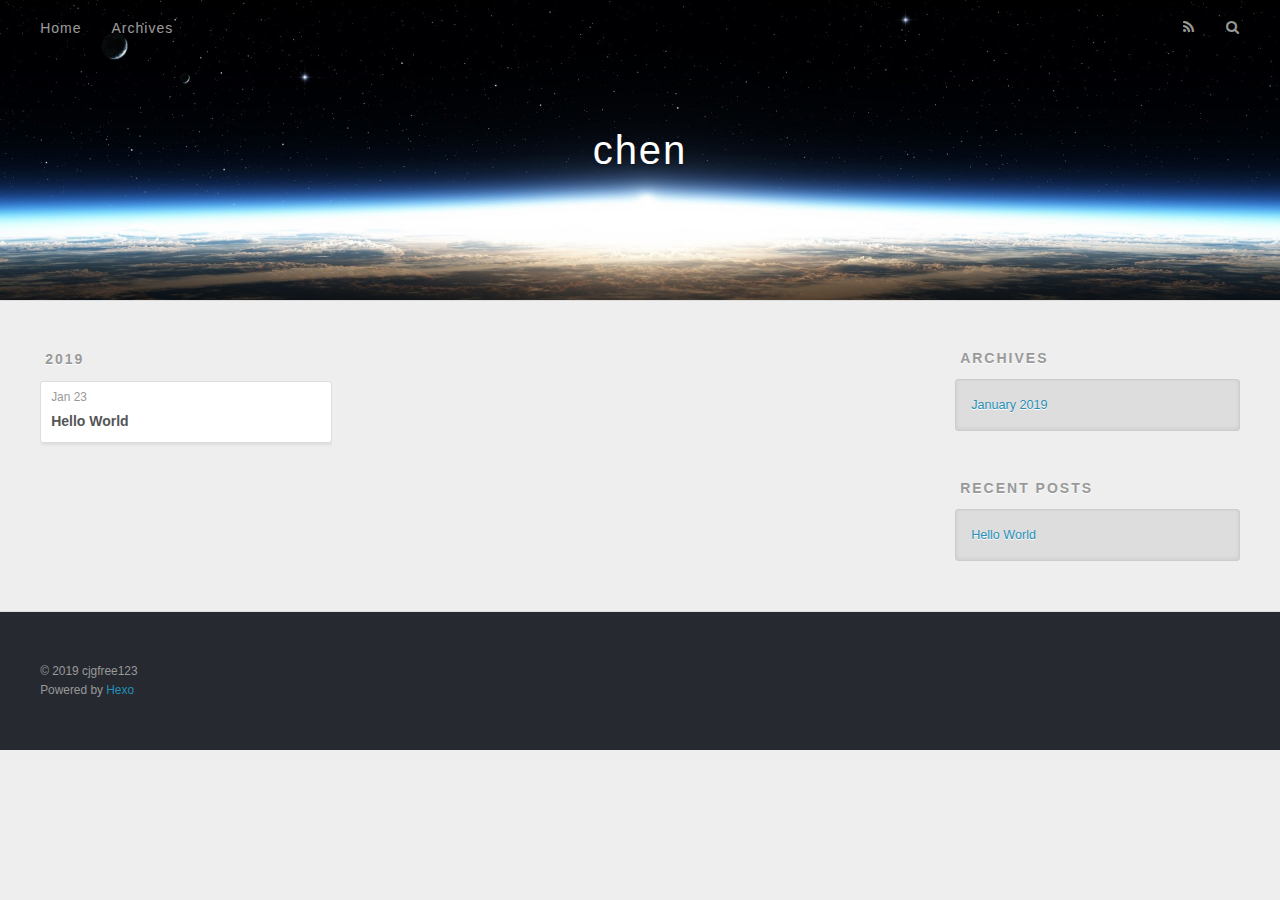
==== archives/index.html @ 1ae86775 "Site updated: 2019-01-25 14:40:27" ====
<!DOCTYPE html>
<html>
<head><meta name="generator" content="Hexo 3.8.0">
  <meta charset="utf-8">
  

  
  <title>Archives | chen</title>
  <meta name="viewport" content="width=device-width, initial-scale=1, maximum-scale=1">
  <meta property="og:type" content="website">
<meta property="og:title" content="chen">
<meta property="og:url" content="http://yoursite.com/archives/index.html">
<meta property="og:site_name" content="chen">
<meta property="og:locale" content="default">
<meta name="twitter:card" content="summary">
<meta name="twitter:title" content="chen">
  
    <link rel="alternate" href="/atom.xml" title="chen" type="application/atom+xml">
  
  
    <link rel="icon" href="/favicon.png">
  
  
    <link href="//fonts.googleapis.com/css?family=Source+Code+Pro" rel="stylesheet" type="text/css">
  
  <link rel="stylesheet" href="/css/style.css">
</head>
</html>
<body>
  <div id="container">
    <div id="wrap">
      <header id="header">
  <div id="banner"></div>
  <div id="header-outer" class="outer">
    <div id="header-title" class="inner">
      <h1 id="logo-wrap">
        <a href="/" id="logo">chen</a>
      </h1>
      
    </div>
    <div id="header-inner" class="inner">
      <nav id="main-nav">
        <a id="main-nav-toggle" class="nav-icon"></a>
        
          <a class="main-nav-link" href="/">Home</a>
        
          <a class="main-nav-link" href="/archives">Archives</a>
        
      </nav>
      <nav id="sub-nav">
        
          <a id="nav-rss-link" class="nav-icon" href="/atom.xml" title="RSS Feed"></a>
        
        <a id="nav-search-btn" class="nav-icon" title="Search"></a>
      </nav>
      <div id="search-form-wrap">
        <form action="//google.com/search" method="get" accept-charset="UTF-8" class="search-form"><input type="search" name="q" class="search-form-input" placeholder="Search"><button type="submit" class="search-form-submit">&#xF002;</button><input type="hidden" name="sitesearch" value="http://yoursite.com"></form>
      </div>
    </div>
  </div>
</header>
      <div class="outer">
        <section id="main">
  
  
    
    
      
      
      <section class="archives-wrap">
        <div class="archive-year-wrap">
          <a href="/archives/2019" class="archive-year">2019</a>
        </div>
        <div class="archives">
    
    <article class="archive-article archive-type-post">
  <div class="archive-article-inner">
    <header class="archive-article-header">
      <a href="/2019/01/23/hello-world/" class="archive-article-date">
  <time datetime="2019-01-23T07:09:26.890Z" itemprop="datePublished">Jan 23</time>
</a>
      
  
    <h1 itemprop="name">
      <a class="archive-article-title" href="/2019/01/23/hello-world/">Hello World</a>
    </h1>
  

    </header>
  </div>
</article>
  
  
    </div></section>
  


</section>
        
          <aside id="sidebar">
  
    

  
    

  
    
  
    
  <div class="widget-wrap">
    <h3 class="widget-title">Archives</h3>
    <div class="widget">
      <ul class="archive-list"><li class="archive-list-item"><a class="archive-list-link" href="/archives/2019/01/">January 2019</a></li></ul>
    </div>
  </div>


  
    
  <div class="widget-wrap">
    <h3 class="widget-title">Recent Posts</h3>
    <div class="widget">
      <ul>
        
          <li>
            <a href="/2019/01/23/hello-world/">Hello World</a>
          </li>
        
      </ul>
    </div>
  </div>

  
</aside>
        
      </div>
      <footer id="footer">
  
  <div class="outer">
    <div id="footer-info" class="inner">
      &copy; 2019 cjgfree123<br>
      Powered by <a href="http://hexo.io/" target="_blank">Hexo</a>
    </div>
  </div>
</footer>
    </div>
    <nav id="mobile-nav">
  
    <a href="/" class="mobile-nav-link">Home</a>
  
    <a href="/archives" class="mobile-nav-link">Archives</a>
  
</nav>
    

<script src="//ajax.googleapis.com/ajax/libs/jquery/2.0.3/jquery.min.js"></script>


  <link rel="stylesheet" href="/fancybox/jquery.fancybox.css">
  <script src="/fancybox/jquery.fancybox.pack.js"></script>


<script src="/js/script.js"></script>



  </div>
</body>
</html>
---- css/style.css ----
body {
  width: 100%;
}
body:before,
body:after {
  content: "";
  display: table;
}
body:after {
  clear: both;
}
html,
body,
div,
span,
applet,
object,
iframe,
h1,
h2,
h3,
h4,
h5,
h6,
p,
blockquote,
pre,
a,
abbr,
acronym,
address,
big,
cite,
code,
del,
dfn,
em,
img,
ins,
kbd,
q,
s,
samp,
small,
strike,
strong,
sub,
sup,
tt,
var,
dl,
dt,
dd,
ol,
ul,
li,
fieldset,
form,
label,
legend,
table,
caption,
tbody,
tfoot,
thead,
tr,
th,
td {
  margin: 0;
  padding: 0;
  border: 0;
  outline: 0;
  font-weight: inherit;
  font-style: inherit;
  font-family: inherit;
  font-size: 100%;
  vertical-align: baseline;
}
body {
  line-height: 1;
  color: #000;
  background: #fff;
}
ol,
ul {
  list-style: none;
}
table {
  border-collapse: separate;
  border-spacing: 0;
  vertical-align: middle;
}
caption,
th,
td {
  text-align: left;
  font-weight: normal;
  vertical-align: middle;
}
a img {
  border: none;
}
input,
button {
  margin: 0;
  padding: 0;
}
input::-moz-focus-inner,
button::-moz-focus-inner {
  border: 0;
  padding: 0;
}
@font-face {
  font-family: FontAwesome;
  font-style: normal;
  font-weight: normal;
  src: url("fonts/fontawesome-webfont.eot?v=#4.0.3");
  src: url("fonts/fontawesome-webfont.eot?#iefix&v=#4.0.3") format("embedded-opentype"), url("fonts/fontawesome-webfont.woff?v=#4.0.3") format("woff"), url("fonts/fontawesome-webfont.ttf?v=#4.0.3") format("truetype"), url("fonts/fontawesome-webfont.svg#fontawesomeregular?v=#4.0.3") format("svg");
}
html,
body,
#container {
  height: 100%;
}
body {
  background: #eee;
  font: 14px -apple-system, BlinkMacSystemFont, "Segoe UI", "Roboto", "Oxygen", "Ubuntu", "Cantarell", "Fira Sans", "Droid Sans", "Helvetica Neue", sans-serif;
  -webkit-text-size-adjust: 100%;
}
.outer {
  max-width: 1220px;
  margin: 0 auto;
  padding: 0 20px;
}
.outer:before,
.outer:after {
  content: "";
  display: table;
}
.outer:after {
  clear: both;
}
.inner {
  display: inline;
  float: left;
  width: 98.33333333333333%;
  margin: 0 0.833333333333333%;
}
.left,
.alignleft {
  float: left;
}
.right,
.alignright {
  float: right;
}
.clear {
  clear: both;
}
#container {
  position: relative;
}
.mobile-nav-on {
  overflow: hidden;
}
#wrap {
  height: 100%;
  width: 100%;
  position: absolute;
  top: 0;
  left: 0;
  -webkit-transition: 0.2s ease-out;
  -moz-transition: 0.2s ease-out;
  -ms-transition: 0.2s ease-out;
  transition: 0.2s ease-out;
  z-index: 1;
  background: #eee;
}
.mobile-nav-on #wrap {
  left: 280px;
}
@media screen and (min-width: 768px) {
  #main {
    display: inline;
    float: left;
    width: 73.33333333333333%;
    margin: 0 0.833333333333333%;
  }
}
.article-date,
.article-category-link,
.archive-year,
.widget-title {
  text-decoration: none;
  text-transform: uppercase;
  letter-spacing: 2px;
  color: #999;
  margin-bottom: 1em;
  margin-left: 5px;
  line-height: 1em;
  text-shadow: 0 1px #fff;
  font-weight: bold;
}
.article-inner,
.archive-article-inner {
  background: #fff;
  -webkit-box-shadow: 1px 2px 3px #ddd;
  box-shadow: 1px 2px 3px #ddd;
  border: 1px solid #ddd;
  border-radius: 3px;
}
.article-entry h1,
.widget h1 {
  font-size: 2em;
}
.article-entry h2,
.widget h2 {
  font-size: 1.5em;
}
.article-entry h3,
.widget h3 {
  font-size: 1.3em;
}
.article-entry h4,
.widget h4 {
  font-size: 1.2em;
}
.article-entry h5,
.widget h5 {
  font-size: 1em;
}
.article-entry h6,
.widget h6 {
  font-size: 1em;
  color: #999;
}
.article-entry hr,
.widget hr {
  border: 1px dashed #ddd;
}
.article-entry strong,
.widget strong {
  font-weight: bold;
}
.article-entry em,
.widget em,
.article-entry cite,
.widget cite {
  font-style: italic;
}
.article-entry sup,
.widget sup,
.article-entry sub,
.widget sub {
  font-size: 0.75em;
  line-height: 0;
  position: relative;
  vertical-align: baseline;
}
.article-entry sup,
.widget sup {
  top: -0.5em;
}
.article-entry sub,
.widget sub {
  bottom: -0.2em;
}
.article-entry small,
.widget small {
  font-size: 0.85em;
}
.article-entry acronym,
.widget acronym,
.article-entry abbr,
.widget abbr {
  border-bottom: 1px dotted;
}
.article-entry ul,
.widget ul,
.article-entry ol,
.widget ol,
.article-entry dl,
.widget dl {
  margin: 0 20px;
  line-height: 1.6em;
}
.article-entry ul ul,
.widget ul ul,
.article-entry ol ul,
.widget ol ul,
.article-entry ul ol,
.widget ul ol,
.article-entry ol ol,
.widget ol ol {
  margin-top: 0;
  margin-bottom: 0;
}
.article-entry ul,
.widget ul {
  list-style: disc;
}
.article-entry ol,
.widget ol {
  list-style: decimal;
}
.article-entry dt,
.widget dt {
  font-weight: bold;
}
#header {
  height: 300px;
  position: relative;
  border-bottom: 1px solid #ddd;
}
#header:before,
#header:after {
  content: "";
  position: absolute;
  left: 0;
  right: 0;
  height: 40px;
}
#header:before {
  top: 0;
  background: -webkit-linear-gradient(rgba(0,0,0,0.2), transparent);
  background: -moz-linear-gradient(rgba(0,0,0,0.2), transparent);
  background: -ms-linear-gradient(rgba(0,0,0,0.2), transparent);
  background: linear-gradient(rgba(0,0,0,0.2), transparent);
}
#header:after {
  bottom: 0;
  background: -webkit-linear-gradient(transparent, rgba(0,0,0,0.2));
  background: -moz-linear-gradient(transparent, rgba(0,0,0,0.2));
  background: -ms-linear-gradient(transparent, rgba(0,0,0,0.2));
  background: linear-gradient(transparent, rgba(0,0,0,0.2));
}
#header-outer {
  height: 100%;
  position: relative;
}
#header-inner {
  position: relative;
  overflow: hidden;
}
#banner {
  position: absolute;
  top: 0;
  left: 0;
  width: 100%;
  height: 100%;
  background: url("images/banner.jpg") center #000;
  -webkit-background-size: cover;
  -moz-background-size: cover;
  background-size: cover;
  z-index: -1;
}
#header-title {
  text-align: center;
  height: 40px;
  position: absolute;
  top: 50%;
  left: 0;
  margin-top: -20px;
}
#logo,
#subtitle {
  text-decoration: none;
  color: #fff;
  font-weight: 300;
  text-shadow: 0 1px 4px rgba(0,0,0,0.3);
}
#logo {
  font-size: 40px;
  line-height: 40px;
  letter-spacing: 2px;
}
#subtitle {
  font-size: 16px;
  line-height: 16px;
  letter-spacing: 1px;
}
#subtitle-wrap {
  margin-top: 16px;
}
#main-nav {
  float: left;
  margin-left: -15px;
}
.nav-icon,
.main-nav-link {
  float: left;
  color: #fff;
  opacity: 0.6;
  text-decoration: none;
  text-shadow: 0 1px rgba(0,0,0,0.2);
  -webkit-transition: opacity 0.2s;
  -moz-transition: opacity 0.2s;
  -ms-transition: opacity 0.2s;
  transition: opacity 0.2s;
  display: block;
  padding: 20px 15px;
}
.nav-icon:hover,
.main-nav-link:hover {
  opacity: 1;
}
.nav-icon {
  font-family: FontAwesome;
  text-align: center;
  font-size: 14px;
  width: 14px;
  height: 14px;
  padding: 20px 15px;
  position: relative;
  cursor: pointer;
}
.main-nav-link {
  font-weight: 300;
  letter-spacing: 1px;
}
@media screen and (max-width: 479px) {
  .main-nav-link {
    display: none;
  }
}
#main-nav-toggle {
  display: none;
}
#main-nav-toggle:before {
  content: "\f0c9";
}
@media screen and (max-width: 479px) {
  #main-nav-toggle {
    display: block;
  }
}
#sub-nav {
  float: right;
  margin-right: -15px;
}
#nav-rss-link:before {
  content: "\f09e";
}
#nav-search-btn:before {
  content: "\f002";
}
#search-form-wrap {
  position: absolute;
  top: 15px;
  width: 150px;
  height: 30px;
  right: -150px;
  opacity: 0;
  -webkit-transition: 0.2s ease-out;
  -moz-transition: 0.2s ease-out;
  -ms-transition: 0.2s ease-out;
  transition: 0.2s ease-out;
}
#search-form-wrap.on {
  opacity: 1;
  right: 0;
}
@media screen and (max-width: 479px) {
  #search-form-wrap {
    width: 100%;
    right: -100%;
  }
}
.search-form {
  position: absolute;
  top: 0;
  left: 0;
  right: 0;
  background: #fff;
  padding: 5px 15px;
  border-radius: 15px;
  -webkit-box-shadow: 0 0 10px rgba(0,0,0,0.3);
  box-shadow: 0 0 10px rgba(0,0,0,0.3);
}
.search-form-input {
  border: none;
  background: none;
  color: #555;
  width: 100%;
  font: 13px -apple-system, BlinkMacSystemFont, "Segoe UI", "Roboto", "Oxygen", "Ubuntu", "Cantarell", "Fira Sans", "Droid Sans", "Helvetica Neue", sans-serif;
  outline: none;
}
.search-form-input::-webkit-search-results-decoration,
.search-form-input::-webkit-search-cancel-button {
  -webkit-appearance: none;
}
.search-form-submit {
  position: absolute;
  top: 50%;
  right: 10px;
  margin-top: -7px;
  font: 13px FontAwesome;
  border: none;
  background: none;
  color: #bbb;
  cursor: pointer;
}
.search-form-submit:hover,
.search-form-submit:focus {
  color: #777;
}
.article {
  margin: 50px 0;
}
.article-inner {
  overflow: hidden;
}
.article-meta:before,
.article-meta:after {
  content: "";
  display: table;
}
.article-meta:after {
  clear: both;
}
.article-date {
  float: left;
}
.article-category {
  float: left;
  line-height: 1em;
  color: #ccc;
  text-shadow: 0 1px #fff;
  margin-left: 8px;
}
.article-category:before {
  content: "\2022";
}
.article-category-link {
  margin: 0 12px 1em;
}
.article-header {
  padding: 20px 20px 0;
}
.article-title {
  text-decoration: none;
  font-size: 2em;
  font-weight: bold;
  color: #555;
  line-height: 1.1em;
  -webkit-transition: color 0.2s;
  -moz-transition: color 0.2s;
  -ms-transition: color 0.2s;
  transition: color 0.2s;
}
a.article-title:hover {
  color: #258fb8;
}
.article-entry {
  color: #555;
  padding: 0 20px;
}
.article-entry:before,
.article-entry:after {
  content: "";
  display: table;
}
.article-entry:after {
  clear: both;
}
.article-entry p,
.article-entry table {
  line-height: 1.6em;
  margin: 1.6em 0;
}
.article-entry h1,
.article-entry h2,
.article-entry h3,
.article-entry h4,
.article-entry h5,
.article-entry h6 {
  font-weight: bold;
}
.article-entry h1,
.article-entry h2,
.article-entry h3,
.article-entry h4,
.article-entry h5,
.article-entry h6 {
  line-height: 1.1em;
  margin: 1.1em 0;
}
.article-entry a {
  color: #258fb8;
  text-decoration: none;
}
.article-entry a:hover {
  text-decoration: underline;
}
.article-entry ul,
.article-entry ol,
.article-entry dl {
  margin-top: 1.6em;
  margin-bottom: 1.6em;
}
.article-entry img,
.article-entry video {
  max-width: 100%;
  height: auto;
  display: block;
  margin: auto;
}
.article-entry iframe {
  border: none;
}
.article-entry table {
  width: 100%;
  border-collapse: collapse;
  border-spacing: 0;
}
.article-entry th {
  font-weight: bold;
  border-bottom: 3px solid #ddd;
  padding-bottom: 0.5em;
}
.article-entry td {
  border-bottom: 1px solid #ddd;
  padding: 10px 0;
}
.article-entry blockquote {
  font-family: Georgia, "Times New Roman", serif;
  font-size: 1.4em;
  margin: 1.6em 20px;
  text-align: center;
}
.article-entry blockquote footer {
  font-size: 14px;
  margin: 1.6em 0;
  font-family: -apple-system, BlinkMacSystemFont, "Segoe UI", "Roboto", "Oxygen", "Ubuntu", "Cantarell", "Fira Sans", "Droid Sans", "Helvetica Neue", sans-serif;
}
.article-entry blockquote footer cite:before {
  content: "—";
  padding: 0 0.5em;
}
.article-entry .pullquote {
  text-align: left;
  width: 45%;
  margin: 0;
}
.article-entry .pullquote.left {
  margin-left: 0.5em;
  margin-right: 1em;
}
.article-entry .pullquote.right {
  margin-right: 0.5em;
  margin-left: 1em;
}
.article-entry .caption {
  color: #999;
  display: block;
  font-size: 0.9em;
  margin-top: 0.5em;
  position: relative;
  text-align: center;
}
.article-entry .video-container {
  position: relative;
  padding-top: 56.25%;
  height: 0;
  overflow: hidden;
}
.article-entry .video-container iframe,
.article-entry .video-container object,
.article-entry .video-container embed {
  position: absolute;
  top: 0;
  left: 0;
  width: 100%;
  height: 100%;
  margin-top: 0;
}
.article-more-link a {
  display: inline-block;
  line-height: 1em;
  padding: 6px 15px;
  border-radius: 15px;
  background: #eee;
  color: #999;
  text-shadow: 0 1px #fff;
  text-decoration: none;
}
.article-more-link a:hover {
  background: #258fb8;
  color: #fff;
  text-decoration: none;
  text-shadow: 0 1px #1e7293;
}
.article-footer {
  font-size: 0.85em;
  line-height: 1.6em;
  border-top: 1px solid #ddd;
  padding-top: 1.6em;
  margin: 0 20px 20px;
}
.article-footer:before,
.article-footer:after {
  content: "";
  display: table;
}
.article-footer:after {
  clear: both;
}
.article-footer a {
  color: #999;
  text-decoration: none;
}
.article-footer a:hover {
  color: #555;
}
.article-tag-list-item {
  float: left;
  margin-right: 10px;
}
.article-tag-list-link:before {
  content: "#";
}
.article-comment-link {
  float: right;
}
.article-comment-link:before {
  content: "\f075";
  font-family: FontAwesome;
  padding-right: 8px;
}
.article-share-link {
  cursor: pointer;
  float: right;
  margin-left: 20px;
}
.article-share-link:before {
  content: "\f064";
  font-family: FontAwesome;
  padding-right: 6px;
}
#article-nav {
  position: relative;
}
#article-nav:before,
#article-nav:after {
  content: "";
  display: table;
}
#article-nav:after {
  clear: both;
}
@media screen and (min-width: 768px) {
  #article-nav {
    margin: 50px 0;
  }
  #article-nav:before {
    width: 8px;
    height: 8px;
    position: absolute;
    top: 50%;
    left: 50%;
    margin-top: -4px;
    margin-left: -4px;
    content: "";
    border-radius: 50%;
    background: #ddd;
    -webkit-box-shadow: 0 1px 2px #fff;
    box-shadow: 0 1px 2px #fff;
  }
}
.article-nav-link-wrap {
  text-decoration: none;
  text-shadow: 0 1px #fff;
  color: #999;
  -webkit-box-sizing: border-box;
  -moz-box-sizing: border-box;
  box-sizing: border-box;
  margin-top: 50px;
  text-align: center;
  display: block;
}
.article-nav-link-wrap:hover {
  color: #555;
}
@media screen and (min-width: 768px) {
  .article-nav-link-wrap {
    width: 50%;
    margin-top: 0;
  }
}
@media screen and (min-width: 768px) {
  #article-nav-newer {
    float: left;
    text-align: right;
    padding-right: 20px;
  }
}
@media screen and (min-width: 768px) {
  #article-nav-older {
    float: right;
    text-align: left;
    padding-left: 20px;
  }
}
.article-nav-caption {
  text-transform: uppercase;
  letter-spacing: 2px;
  color: #ddd;
  line-height: 1em;
  font-weight: bold;
}
#article-nav-newer .article-nav-caption {
  margin-right: -2px;
}
.article-nav-title {
  font-size: 0.85em;
  line-height: 1.6em;
  margin-top: 0.5em;
}
.article-share-box {
  position: absolute;
  display: none;
  background: #fff;
  -webkit-box-shadow: 1px 2px 10px rgba(0,0,0,0.2);
  box-shadow: 1px 2px 10px rgba(0,0,0,0.2);
  border-radius: 3px;
  margin-left: -145px;
  overflow: hidden;
  z-index: 1;
}
.article-share-box.on {
  display: block;
}
.article-share-input {
  width: 100%;
  background: none;
  -webkit-box-sizing: border-box;
  -moz-box-sizing: border-box;
  box-sizing: border-box;
  font: 14px -apple-system, BlinkMacSystemFont, "Segoe UI", "Roboto", "Oxygen", "Ubuntu", "Cantarell", "Fira Sans", "Droid Sans", "Helvetica Neue", sans-serif;
  padding: 0 15px;
  color: #555;
  outline: none;
  border: 1px solid #ddd;
  border-radius: 3px 3px 0 0;
  height: 36px;
  line-height: 36px;
}
.article-share-links {
  background: #eee;
}
.article-share-links:before,
.article-share-links:after {
  content: "";
  display: table;
}
.article-share-links:after {
  clear: both;
}
.article-share-twitter,
.article-share-facebook,
.article-share-pinterest,
.article-share-google {
  width: 50px;
  height: 36px;
  display: block;
  float: left;
  position: relative;
  color: #999;
  text-shadow: 0 1px #fff;
}
.article-share-twitter:before,
.article-share-facebook:before,
.article-share-pinterest:before,
.article-share-google:before {
  font-size: 20px;
  font-family: FontAwesome;
  width: 20px;
  height: 20px;
  position: absolute;
  top: 50%;
  left: 50%;
  margin-top: -10px;
  margin-left: -10px;
  text-align: center;
}
.article-share-twitter:hover,
.article-share-facebook:hover,
.article-share-pinterest:hover,
.article-share-google:hover {
  color: #fff;
}
.article-share-twitter:before {
  content: "\f099";
}
.article-share-twitter:hover {
  background: #00aced;
  text-shadow: 0 1px #008abe;
}
.article-share-facebook:before {
  content: "\f09a";
}
.article-share-facebook:hover {
  background: #3b5998;
  text-shadow: 0 1px #2f477a;
}
.article-share-pinterest:before {
  content: "\f0d2";
}
.article-share-pinterest:hover {
  background: #cb2027;
  text-shadow: 0 1px #a21a1f;
}
.article-share-google:before {
  content: "\f0d5";
}
.article-share-google:hover {
  background: #dd4b39;
  text-shadow: 0 1px #be3221;
}
.article-gallery {
  background: #000;
  position: relative;
}
.article-gallery-photos {
  position: relative;
  overflow: hidden;
}
.article-gallery-img {
  display: none;
  max-width: 100%;
}
.article-gallery-img:first-child {
  display: block;
}
.article-gallery-img.loaded {
  position: absolute;
  display: block;
}
.article-gallery-img img {
  display: block;
  max-width: 100%;
  margin: 0 auto;
}
#comments {
  background: #fff;
  -webkit-box-shadow: 1px 2px 3px #ddd;
  box-shadow: 1px 2px 3px #ddd;
  padding: 20px;
  border: 1px solid #ddd;
  border-radius: 3px;
  margin: 50px 0;
}
#comments a {
  color: #258fb8;
}
.archives-wrap {
  margin: 50px 0;
}
.archives:before,
.archives:after {
  content: "";
  display: table;
}
.archives:after {
  clear: both;
}
.archive-year-wrap {
  margin-bottom: 1em;
}
.archives {
  -webkit-column-gap: 10px;
  -moz-column-gap: 10px;
  column-gap: 10px;
}
@media screen and (min-width: 480px) and (max-width: 767px) {
  .archives {
    -webkit-column-count: 2;
    -moz-column-count: 2;
    column-count: 2;
  }
}
@media screen and (min-width: 768px) {
  .archives {
    -webkit-column-count: 3;
    -moz-column-count: 3;
    column-count: 3;
  }
}
.archive-article {
  -webkit-column-break-inside: avoid;
  page-break-inside: avoid;
  overflow: hidden;
  break-inside: avoid-column;
}
.archive-article-inner {
  padding: 10px;
  margin-bottom: 15px;
}
.archive-article-title {
  text-decoration: none;
  font-weight: bold;
  color: #555;
  -webkit-transition: color 0.2s;
  -moz-transition: color 0.2s;
  -ms-transition: color 0.2s;
  transition: color 0.2s;
  line-height: 1.6em;
}
.archive-article-title:hover {
  color: #258fb8;
}
.archive-article-footer {
  margin-top: 1em;
}
.archive-article-date {
  color: #999;
  text-decoration: none;
  font-size: 0.85em;
  line-height: 1em;
  margin-bottom: 0.5em;
  display: block;
}
#page-nav {
  margin: 50px auto;
  background: #fff;
  -webkit-box-shadow: 1px 2px 3px #ddd;
  box-shadow: 1px 2px 3px #ddd;
  border: 1px solid #ddd;
  border-radius: 3px;
  text-align: center;
  color: #999;
  overflow: hidden;
}
#page-nav:before,
#page-nav:after {
  content: "";
  display: table;
}
#page-nav:after {
  clear: both;
}
#page-nav a,
#page-nav span {
  padding: 10px 20px;
  line-height: 1;
  height: 2ex;
}
#page-nav a {
  color: #999;
  text-decoration: none;
}
#page-nav a:hover {
  background: #999;
  color: #fff;
}
#page-nav .prev {
  float: left;
}
#page-nav .next {
  float: right;
}
#page-nav .page-number {
  display: inline-block;
}
@media screen and (max-width: 479px) {
  #page-nav .page-number {
    display: none;
  }
}
#page-nav .current {
  color: #555;
  font-weight: bold;
}
#page-nav .space {
  color: #ddd;
}
#footer {
  background: #262a30;
  padding: 50px 0;
  border-top: 1px solid #ddd;
  color: #999;
}
#footer a {
  color: #258fb8;
  text-decoration: none;
}
#footer a:hover {
  text-decoration: underline;
}
#footer-info {
  line-height: 1.6em;
  font-size: 0.85em;
}
.article-entry pre,
.article-entry .highlight {
  background: #2d2d2d;
  margin: 0 -20px;
  padding: 15px 20px;
  border-style: solid;
  border-color: #ddd;
  border-width: 1px 0;
  overflow: auto;
  color: #ccc;
  line-height: 22.400000000000002px;
}
.article-entry .highlight .gutter pre,
.article-entry .gist .gist-file .gist-data .line-numbers {
  color: #666;
  font-size: 0.85em;
}
.article-entry pre,
.article-entry code {
  font-family: "Source Code Pro", Consolas, Monaco, Menlo, Consolas, monospace;
}
.article-entry code {
  background: #eee;
  text-shadow: 0 1px #fff;
  padding: 0 0.3em;
}
.article-entry pre code {
  background: none;
  text-shadow: none;
  padding: 0;
}
.article-entry .highlight pre {
  border: none;
  margin: 0;
  padding: 0;
}
.article-entry .highlight table {
  margin: 0;
  width: auto;
}
.article-entry .highlight td {
  border: none;
  padding: 0;
}
.article-entry .highlight figcaption {
  font-size: 0.85em;
  color: #999;
  line-height: 1em;
  margin-bottom: 1em;
}
.article-entry .highlight figcaption:before,
.article-entry .highlight figcaption:after {
  content: "";
  display: table;
}
.article-entry .highlight figcaption:after {
  clear: both;
}
.article-entry .highlight figcaption a {
  float: right;
}
.article-entry .highlight .gutter pre {
  text-align: right;
  padding-right: 20px;
}
.article-entry .highlight .line {
  height: 22.400000000000002px;
}
.article-entry .highlight .line.marked {
  background: #515151;
}
.article-entry .gist {
  margin: 0 -20px;
  border-style: solid;
  border-color: #ddd;
  border-width: 1px 0;
  background: #2d2d2d;
  padding: 15px 20px 15px 0;
}
.article-entry .gist .gist-file {
  border: none;
  font-family: "Source Code Pro", Consolas, Monaco, Menlo, Consolas, monospace;
  margin: 0;
}
.article-entry .gist .gist-file .gist-data {
  background: none;
  border: none;
}
.article-entry .gist .gist-file .gist-data .line-numbers {
  background: none;
  border: none;
  padding: 0 20px 0 0;
}
.article-entry .gist .gist-file .gist-data .line-data {
  padding: 0 !important;
}
.article-entry .gist .gist-file .highlight {
  margin: 0;
  padding: 0;
  border: none;
}
.article-entry .gist .gist-file .gist-meta {
  background: #2d2d2d;
  color: #999;
  font: 0.85em -apple-system, BlinkMacSystemFont, "Segoe UI", "Roboto", "Oxygen", "Ubuntu", "Cantarell", "Fira Sans", "Droid Sans", "Helvetica Neue", sans-serif;
  text-shadow: 0 0;
  padding: 0;
  margin-top: 1em;
  margin-left: 20px;
}
.article-entry .gist .gist-file .gist-meta a {
  color: #258fb8;
  font-weight: normal;
}
.article-entry .gist .gist-file .gist-meta a:hover {
  text-decoration: underline;
}
pre .comment,
pre .title {
  color: #999;
}
pre .variable,
pre .attribute,
pre .tag,
pre .regexp,
pre .ruby .constant,
pre .xml .tag .title,
pre .xml .pi,
pre .xml .doctype,
pre .html .doctype,
pre .css .id,
pre .css .class,
pre .css .pseudo {
  color: #f2777a;
}
pre .number,
pre .preprocessor,
pre .built_in,
pre .literal,
pre .params,
pre .constant {
  color: #f99157;
}
pre .class,
pre .ruby .class .title,
pre .css .rules .attribute {
  color: #9c9;
}
pre .string,
pre .value,
pre .inheritance,
pre .header,
pre .ruby .symbol,
pre .xml .cdata {
  color: #9c9;
}
pre .css .hexcolor {
  color: #6cc;
}
pre .function,
pre .python .decorator,
pre .python .title,
pre .ruby .function .title,
pre .ruby .title .keyword,
pre .perl .sub,
pre .javascript .title,
pre .coffeescript .title {
  color: #69c;
}
pre .keyword,
pre .javascript .function {
  color: #c9c;
}
@media screen and (max-width: 479px) {
  #mobile-nav {
    position: absolute;
    top: 0;
    left: 0;
    width: 280px;
    height: 100%;
    background: #191919;
    border-right: 1px solid #fff;
  }
}
@media screen and (max-width: 479px) {
  .mobile-nav-link {
    display: block;
    color: #999;
    text-decoration: none;
    padding: 15px 20px;
    font-weight: bold;
  }
  .mobile-nav-link:hover {
    color: #fff;
  }
}
@media screen and (min-width: 768px) {
  #sidebar {
    display: inline;
    float: left;
    width: 23.333333333333332%;
    margin: 0 0.833333333333333%;
  }
}
.widget-wrap {
  margin: 50px 0;
}
.widget {
  color: #777;
  text-shadow: 0 1px #fff;
  background: #ddd;
  -webkit-box-shadow: 0 -1px 4px #ccc inset;
  box-shadow: 0 -1px 4px #ccc inset;
  border: 1px solid #ccc;
  padding: 15px;
  border-radius: 3px;
}
.widget a {
  color: #258fb8;
  text-decoration: none;
}
.widget a:hover {
  text-decoration: underline;
}
.widget ul ul,
.widget ol ul,
.widget dl ul,
.widget ul ol,
.widget ol ol,
.widget dl ol,
.widget ul dl,
.widget ol dl,
.widget dl dl {
  margin-left: 15px;
  list-style: disc;
}
.widget {
  line-height: 1.6em;
  word-wrap: break-word;
  font-size: 0.9em;
}
.widget ul,
.widget ol {
  list-style: none;
  margin: 0;
}
.widget ul ul,
.widget ol ul,
.widget ul ol,
.widget ol ol {
  margin: 0 20px;
}
.widget ul ul,
.widget ol ul {
  list-style: disc;
}
.widget ul ol,
.widget ol ol {
  list-style: decimal;
}
.category-list-count,
.tag-list-count,
.archive-list-count {
  padding-left: 5px;
  color: #999;
  font-size: 0.85em;
}
.category-list-count:before,
.tag-list-count:before,
.archive-list-count:before {
  content: "(";
}
.category-list-count:after,
.tag-list-count:after,
.archive-list-count:after {
  content: ")";
}
.tagcloud a {
  margin-right: 5px;
  display: inline-block;
}
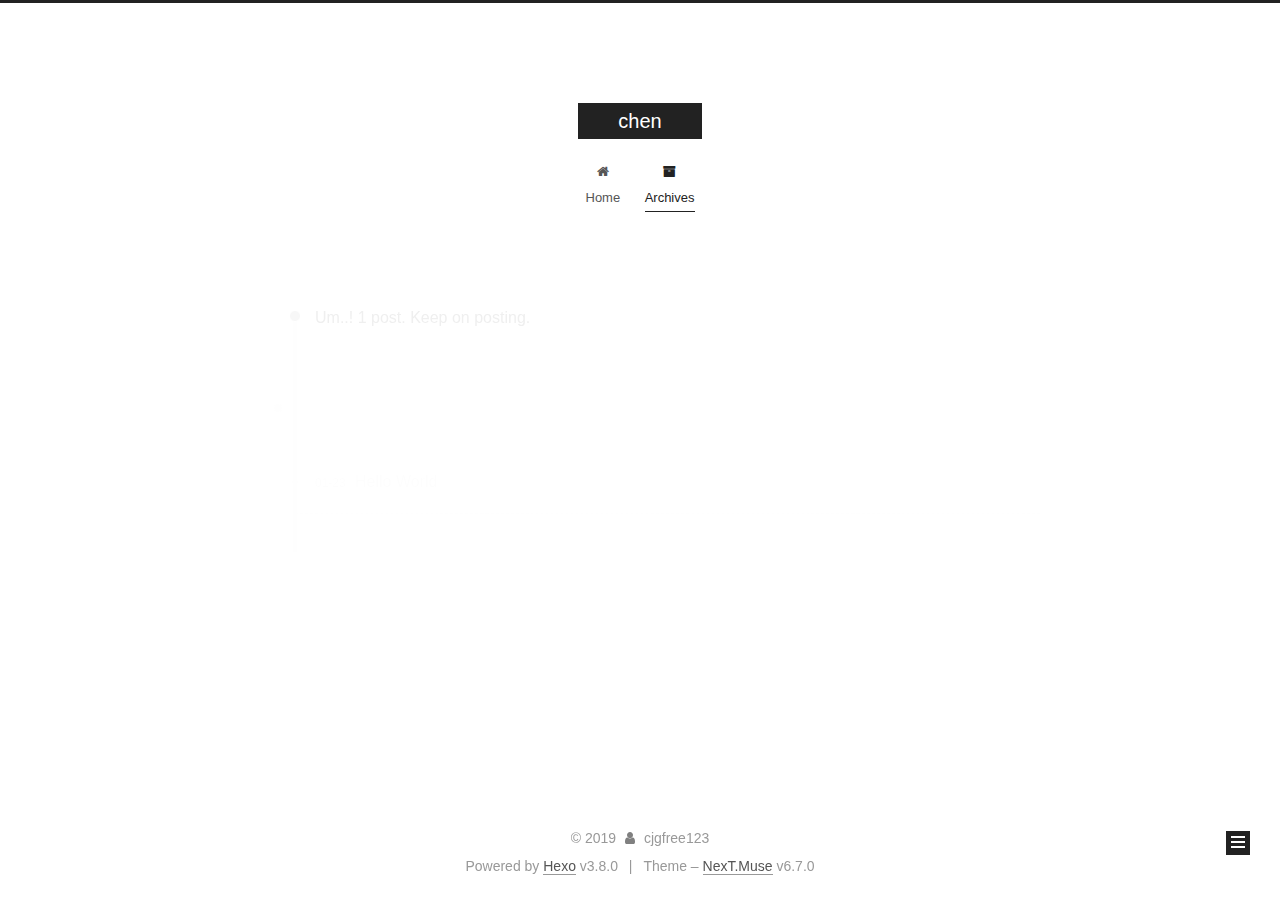
==== commit 15bb6579: "Site updated: 2019-01-25 14:57:04" ====
--- a/archives/index.html
+++ b/archives/index.html
@@ -1,12 +1,101 @@
 <!DOCTYPE html>
-<html>
+
+
+
+
+
+
+
+
+
+
+
+
+  
+
+
+<html class="theme-next muse use-motion" lang="">
 <head><meta name="generator" content="Hexo 3.8.0">
-  <meta charset="utf-8">
-  
-
-  
-  <title>Archives | chen</title>
-  <meta name="viewport" content="width=device-width, initial-scale=1, maximum-scale=1">
+  <meta charset="UTF-8">
+<meta http-equiv="X-UA-Compatible" content="IE=edge">
+<meta name="viewport" content="width=device-width, initial-scale=1, maximum-scale=2">
+<meta name="theme-color" content="#222">
+
+
+
+
+
+
+
+
+
+
+
+
+
+
+
+
+
+
+
+
+
+
+
+
+
+
+<link rel="stylesheet" href="/lib/font-awesome/css/font-awesome.min.css?v=4.6.2">
+
+<link rel="stylesheet" href="/css/main.css?v=6.7.0">
+
+
+  <link rel="apple-touch-icon" sizes="180x180" href="/images/apple-touch-icon-next.png?v=6.7.0">
+
+
+  <link rel="icon" type="image/png" sizes="32x32" href="/images/favicon-32x32-next.png?v=6.7.0">
+
+
+  <link rel="icon" type="image/png" sizes="16x16" href="/images/favicon-16x16-next.png?v=6.7.0">
+
+
+  <link rel="mask-icon" href="/images/logo.svg?v=6.7.0" color="#222">
+
+
+
+
+
+
+
+<script id="hexo.configurations">
+  var NexT = window.NexT || {};
+  var CONFIG = {
+    root: '/',
+    scheme: 'Muse',
+    version: '6.7.0',
+    sidebar: {"position":"left","display":"post","offset":12,"b2t":false,"scrollpercent":false,"onmobile":false},
+    fancybox: false,
+    fastclick: false,
+    lazyload: false,
+    tabs: true,
+    motion: {"enable":true,"async":false,"transition":{"post_block":"fadeIn","post_header":"slideDownIn","post_body":"slideDownIn","coll_header":"slideLeftIn","sidebar":"slideUpIn"}},
+    algolia: {
+      applicationID: '',
+      apiKey: '',
+      indexName: '',
+      hits: {"per_page":10},
+      labels: {"input_placeholder":"Search for Posts","hits_empty":"We didn't find any results for the search: ${query}","hits_stats":"${hits} results found in ${time} ms"}
+    }
+  };
+</script>
+
+
+  
+
+
+
+
   <meta property="og:type" content="website">
 <meta property="og:title" content="chen">
 <meta property="og:url" content="http://yoursite.com/archives/index.html">
@@ -14,157 +103,491 @@
 <meta property="og:locale" content="default">
 <meta name="twitter:card" content="summary">
 <meta name="twitter:title" content="chen">
-  
-    <link rel="alternate" href="/atom.xml" title="chen" type="application/atom+xml">
-  
-  
-    <link rel="icon" href="/favicon.png">
-  
-  
-    <link href="//fonts.googleapis.com/css?family=Source+Code+Pro" rel="stylesheet" type="text/css">
-  
-  <link rel="stylesheet" href="/css/style.css">
+
+
+
+
+
+
+  <link rel="canonical" href="http://yoursite.com/archives/">
+
+
+
+<script id="page.configurations">
+  CONFIG.page = {
+    sidebar: "",
+  };
+</script>
+
+  <title>Archive | chen</title>
+  
+
+
+
+
+
+
+
+
+
+
+
+
+  <noscript>
+  <style>
+  .use-motion .motion-element,
+  .use-motion .brand,
+  .use-motion .menu-item,
+  .sidebar-inner,
+  .use-motion .post-block,
+  .use-motion .pagination,
+  .use-motion .comments,
+  .use-motion .post-header,
+  .use-motion .post-body,
+  .use-motion .collection-title { opacity: initial; }
+
+  .use-motion .logo,
+  .use-motion .site-title,
+  .use-motion .site-subtitle {
+    opacity: initial;
+    top: initial;
+  }
+
+  .use-motion .logo-line-before i { left: initial; }
+  .use-motion .logo-line-after i { right: initial; }
+  </style>
+</noscript>
+
 </head>
-</html>
-<body>
-  <div id="container">
-    <div id="wrap">
-      <header id="header">
-  <div id="banner"></div>
-  <div id="header-outer" class="outer">
-    <div id="header-title" class="inner">
-      <h1 id="logo-wrap">
-        <a href="/" id="logo">chen</a>
-      </h1>
-      
+
+<body itemscope="" itemtype="http://schema.org/WebPage" lang="default">
+
+  
+  
+    
+  
+
+  <div class="container sidebar-position-left page-archive">
+    <div class="headband"></div>
+
+    <header id="header" class="header" itemscope="" itemtype="http://schema.org/WPHeader">
+      <div class="header-inner"><div class="site-brand-wrapper">
+  <div class="site-meta">
+    
+
+    <div class="custom-logo-site-title">
+      <a href="/" class="brand" rel="start">
+        <span class="logo-line-before"><i></i></span>
+        <span class="site-title">chen</span>
+        <span class="logo-line-after"><i></i></span>
+      </a>
     </div>
-    <div id="header-inner" class="inner">
-      <nav id="main-nav">
-        <a id="main-nav-toggle" class="nav-icon"></a>
-        
-          <a class="main-nav-link" href="/">Home</a>
-        
-          <a class="main-nav-link" href="/archives">Archives</a>
-        
-      </nav>
-      <nav id="sub-nav">
-        
-          <a id="nav-rss-link" class="nav-icon" href="/atom.xml" title="RSS Feed"></a>
-        
-        <a id="nav-search-btn" class="nav-icon" title="Search"></a>
-      </nav>
-      <div id="search-form-wrap">
-        <form action="//google.com/search" method="get" accept-charset="UTF-8" class="search-form"><input type="search" name="q" class="search-form-input" placeholder="Search"><button type="submit" class="search-form-submit">&#xF002;</button><input type="hidden" name="sitesearch" value="http://yoursite.com"></form>
+    
+    
+  </div>
+
+  <div class="site-nav-toggle">
+    <button aria-label="Toggle navigation bar">
+      <span class="btn-bar"></span>
+      <span class="btn-bar"></span>
+      <span class="btn-bar"></span>
+    </button>
+  </div>
+</div>
+
+
+
+<nav class="site-nav">
+  
+    <ul id="menu" class="menu">
+      
+        
+        
+        
+          
+          <li class="menu-item menu-item-home">
+
+    
+    
+    
+      
+    
+
+    
+
+    <a href="/" rel="section"><i class="menu-item-icon fa fa-fw fa-home"></i> <br>Home</a>
+
+  </li>
+        
+        
+        
+          
+          <li class="menu-item menu-item-archives menu-item-active">
+
+    
+    
+    
+      
+    
+
+    
+
+    <a href="/archives/" rel="section"><i class="menu-item-icon fa fa-fw fa-archive"></i> <br>Archives</a>
+
+  </li>
+
+      
+      
+    </ul>
+  
+
+  
+    
+
+    
+    
+      
+      
+    
+      
+      
+    
+    
+
+  
+
+
+  
+
+  
+</nav>
+
+
+
+  
+
+
+
+</div>
+    </header>
+
+    
+
+
+    <main id="main" class="main">
+      <div class="main-inner">
+        <div class="content-wrap">
+          
+          <div id="content" class="content">
+            
+
+  
+  
+  
+  <div class="post-block archive">
+    <div id="posts" class="posts-collapse">
+      <span class="archive-move-on"></span>
+
+      
+      <span class="archive-page-counter">
+        
+        
+        
+          
+        
+        Um..! 1 post. Keep on posting.
+      </span>
+      
+
+      
+
+        
+        
+        
+
+        
+          
+          <div class="collection-title">
+            <h1 class="archive-year" id="archive-year-2019">2019</h1>
+          </div>
+        
+        
+
+        
+
+  <article class="post post-type-normal" itemscope="" itemtype="http://schema.org/Article">
+    <header class="post-header">
+
+      <h2 class="post-title">
+        
+          <a class="post-title-link" href="/2019/01/23/hello-world/" itemprop="url">
+            
+              <span itemprop="name">Hello World</span>
+            
+          </a>
+        
+      </h2>
+
+      <div class="post-meta">
+        <time class="post-time" itemprop="dateCreated" datetime="2019-01-23T15:09:26+08:00" content="2019-01-23">
+          01-23
+        </time>
       </div>
+
+    </header>
+  </article>
+
+
+
+      
+
     </div>
   </div>
-</header>
-      <div class="outer">
-        <section id="main">
-  
-  
-    
-    
-      
-      
-      <section class="archives-wrap">
-        <div class="archive-year-wrap">
-          <a href="/archives/2019" class="archive-year">2019</a>
+  
+  
+  
+
+  
+
+
+
+          </div>
+          
+
         </div>
-        <div class="archives">
-    
-    <article class="archive-article archive-type-post">
-  <div class="archive-article-inner">
-    <header class="archive-article-header">
-      <a href="/2019/01/23/hello-world/" class="archive-article-date">
-  <time datetime="2019-01-23T07:09:26.890Z" itemprop="datePublished">Jan 23</time>
-</a>
-      
-  
-    <h1 itemprop="name">
-      <a class="archive-article-title" href="/2019/01/23/hello-world/">Hello World</a>
-    </h1>
-  
-
-    </header>
-  </div>
-</article>
-  
-  
-    </div></section>
-  
-
-
-</section>
-        
-          <aside id="sidebar">
-  
-    
-
-  
-    
-
-  
-    
-  
-    
-  <div class="widget-wrap">
-    <h3 class="widget-title">Archives</h3>
-    <div class="widget">
-      <ul class="archive-list"><li class="archive-list-item"><a class="archive-list-link" href="/archives/2019/01/">January 2019</a></li></ul>
+        
+          
+  
+  <div class="sidebar-toggle">
+    <div class="sidebar-toggle-line-wrap">
+      <span class="sidebar-toggle-line sidebar-toggle-line-first"></span>
+      <span class="sidebar-toggle-line sidebar-toggle-line-middle"></span>
+      <span class="sidebar-toggle-line sidebar-toggle-line-last"></span>
     </div>
   </div>
 
-
-  
-    
-  <div class="widget-wrap">
-    <h3 class="widget-title">Recent Posts</h3>
-    <div class="widget">
-      <ul>
-        
-          <li>
-            <a href="/2019/01/23/hello-world/">Hello World</a>
-          </li>
-        
-      </ul>
+  <aside id="sidebar" class="sidebar">
+    
+    <div class="sidebar-inner">
+
+      
+
+      
+
+      <div class="site-overview-wrap sidebar-panel sidebar-panel-active">
+        <div class="site-overview">
+          <div class="site-author motion-element" itemprop="author" itemscope="" itemtype="http://schema.org/Person">
+            
+              <p class="site-author-name" itemprop="name">cjgfree123</p>
+              <p class="site-description motion-element" itemprop="description"></p>
+          </div>
+
+          
+            <nav class="site-state motion-element">
+              
+                <div class="site-state-item site-state-posts">
+                
+                  <a href="/archives/">
+                
+                    <span class="site-state-item-count">1</span>
+                    <span class="site-state-item-name">posts</span>
+                  </a>
+                </div>
+              
+
+              
+
+              
+            </nav>
+          
+
+          
+
+          
+
+          
+
+          
+          
+
+          
+            
+          
+          
+
+        </div>
+      </div>
+
+      
+
+      
+
     </div>
+  </aside>
+
+
+        
+      </div>
+    </main>
+
+    <footer id="footer" class="footer">
+      <div class="footer-inner">
+        <div class="copyright">&copy; <span itemprop="copyrightYear">2019</span>
+  <span class="with-love" id="animate">
+    <i class="fa fa-user"></i>
+  </span>
+  <span class="author" itemprop="copyrightHolder">cjgfree123</span>
+
+  
+
+  
+</div>
+
+
+  <div class="powered-by">Powered by <a href="https://hexo.io" class="theme-link" rel="noopener" target="_blank">Hexo</a> v3.8.0</div>
+
+
+
+  <span class="post-meta-divider">|</span>
+
+
+
+  <div class="theme-info">Theme – <a href="https://theme-next.org" class="theme-link" rel="noopener" target="_blank">NexT.Muse</a> v6.7.0</div>
+
+
+
+
+        
+
+
+
+
+
+
+
+
+        
+      </div>
+    </footer>
+
+    
+      <div class="back-to-top">
+        <i class="fa fa-arrow-up"></i>
+        
+      </div>
+    
+
+    
+
+    
+
+    
   </div>
 
   
-</aside>
-        
-      </div>
-      <footer id="footer">
-  
-  <div class="outer">
-    <div id="footer-info" class="inner">
-      &copy; 2019 cjgfree123<br>
-      Powered by <a href="http://hexo.io/" target="_blank">Hexo</a>
-    </div>
-  </div>
-</footer>
-    </div>
-    <nav id="mobile-nav">
-  
-    <a href="/" class="mobile-nav-link">Home</a>
-  
-    <a href="/archives" class="mobile-nav-link">Archives</a>
-  
-</nav>
-    
-
-<script src="//ajax.googleapis.com/ajax/libs/jquery/2.0.3/jquery.min.js"></script>
-
-
-  <link rel="stylesheet" href="/fancybox/jquery.fancybox.css">
-  <script src="/fancybox/jquery.fancybox.pack.js"></script>
-
-
-<script src="/js/script.js"></script>
-
-
-
-  </div>
+
+<script>
+  if (Object.prototype.toString.call(window.Promise) !== '[object Function]') {
+    window.Promise = null;
+  }
+</script>
+
+
+
+
+
+
+
+
+
+
+
+
+
+
+
+
+
+
+
+
+
+
+
+
+
+
+  
+  <script src="/lib/jquery/index.js?v=2.1.3"></script>
+
+  
+  <script src="/lib/velocity/velocity.min.js?v=1.2.1"></script>
+
+  
+  <script src="/lib/velocity/velocity.ui.min.js?v=1.2.1"></script>
+
+
+  
+
+
+  <script src="/js/src/utils.js?v=6.7.0"></script>
+
+  <script src="/js/src/motion.js?v=6.7.0"></script>
+
+
+
+  
+  
+
+
+  <script src="/js/src/schemes/muse.js?v=6.7.0"></script>
+
+
+
+  
+
+  
+
+
+  <script src="/js/src/bootstrap.js?v=6.7.0"></script>
+
+
+
+  
+
+
+
+  
+
+
+
+
+
+  
+
+  
+
+  
+
+  
+
+  
+
+  
+
+  
+
+  
+
+  
+
+  
+
+  
+
+  
+
+  
+
 </body>
-</html>+</html>
--- a/css/main.css
+++ b/css/main.css
@@ -0,0 +1,2641 @@
+/* normalize.css v3.0.2 | MIT License | git.io/normalize */
+html {
+  font-family: sans-serif; /* 1 */
+  -ms-text-size-adjust: 100%; /* 2 */
+  -webkit-text-size-adjust: 100%; /* 2 */
+}
+body {
+  margin: 0;
+}
+article,
+aside,
+details,
+figcaption,
+figure,
+footer,
+header,
+hgroup,
+main,
+menu,
+nav,
+section,
+summary {
+  display: block;
+}
+audio,
+canvas,
+progress,
+video {
+  display: inline-block; /* 1 */
+  vertical-align: baseline; /* 2 */
+}
+audio:not([controls]) {
+  display: none;
+  height: 0;
+}
+[hidden],
+template {
+  display: none;
+}
+a {
+  background-color: transparent;
+}
+a:active,
+a:hover {
+  outline: 0;
+}
+abbr[title] {
+  border-bottom: 1px dotted;
+}
+b,
+strong {
+  font-weight: bold;
+}
+dfn {
+  font-style: italic;
+}
+h1 {
+  font-size: 2em;
+  margin: 0.67em 0;
+}
+mark {
+  background: #ff0;
+  color: #000;
+}
+small {
+  font-size: 80%;
+}
+sub,
+sup {
+  font-size: 75%;
+  line-height: 0;
+  position: relative;
+  vertical-align: baseline;
+}
+sup {
+  top: -0.5em;
+}
+sub {
+  bottom: -0.25em;
+}
+img {
+  border: 0;
+}
+svg:not(:root) {
+  overflow: hidden;
+}
+figure {
+  margin: 1em 40px;
+}
+hr {
+  -moz-box-sizing: content-box;
+  box-sizing: content-box;
+  height: 0;
+}
+pre {
+  overflow: auto;
+}
+code,
+kbd,
+pre,
+samp {
+  font-family: monospace, monospace;
+  font-size: 1em;
+}
+button,
+input,
+optgroup,
+select,
+textarea {
+  color: inherit; /* 1 */
+  font: inherit; /* 2 */
+  margin: 0; /* 3 */
+}
+button {
+  overflow: visible;
+}
+button,
+select {
+  text-transform: none;
+}
+button,
+html input[type="button"],
+input[type="reset"],
+input[type="submit"] {
+  -webkit-appearance: button; /* 2 */
+  cursor: pointer; /* 3 */
+}
+button[disabled],
+html input[disabled] {
+  cursor: default;
+}
+button::-moz-focus-inner,
+input::-moz-focus-inner {
+  border: 0;
+  padding: 0;
+}
+input {
+  line-height: normal;
+}
+input[type="checkbox"],
+input[type="radio"] {
+  box-sizing: border-box; /* 1 */
+  padding: 0; /* 2 */
+}
+input[type="number"]::-webkit-inner-spin-button,
+input[type="number"]::-webkit-outer-spin-button {
+  height: auto;
+}
+input[type="search"] {
+  -webkit-appearance: textfield; /* 1 */
+  -moz-box-sizing: content-box;
+  -webkit-box-sizing: content-box; /* 2 */
+  box-sizing: content-box;
+}
+input[type="search"]::-webkit-search-cancel-button,
+input[type="search"]::-webkit-search-decoration {
+  -webkit-appearance: none;
+}
+fieldset {
+  border: 1px solid #c0c0c0;
+  margin: 0 2px;
+  padding: 0.35em 0.625em 0.75em;
+}
+legend {
+  border: 0; /* 1 */
+  padding: 0; /* 2 */
+}
+textarea {
+  overflow: auto;
+}
+optgroup {
+  font-weight: bold;
+}
+table {
+  border-collapse: collapse;
+  border-spacing: 0;
+}
+td,
+th {
+  padding: 0;
+}
+::selection {
+  background: #262a30;
+  color: #fff;
+}
+body {
+  position: relative;
+  font-family: 'Lato', "PingFang SC", "Microsoft YaHei", sans-serif;
+  font-size: 14px;
+  line-height: 2;
+  color: #555;
+  background: #fff;
+}
+@media (max-width: 767px) {
+  body {
+    padding-right: 0 !important;
+  }
+}
+@media (min-width: 768px) and (max-width: 991px) {
+  body {
+    padding-right: 0 !important;
+  }
+}
+@media (min-width: 1200px) {
+  body {
+    font-size: 16px;
+  }
+}
+h1,
+h2,
+h3,
+h4,
+h5,
+h6 {
+  margin: 0;
+  padding: 0;
+  font-weight: bold;
+  line-height: 1.5;
+  font-family: 'Lato', "PingFang SC", "Microsoft YaHei", sans-serif;
+}
+h1,
+h2,
+h3,
+h4,
+h5,
+h6 {
+  margin: 20px 0 15px;
+}
+h1 {
+  font-size: 22px;
+}
+h1 code {
+  font-size: 22px;
+}
+@media (max-width: 767px) {
+  h1 {
+    font-size: 18px;
+  }
+  h1 code {
+    font-size: 18px;
+  }
+}
+h2 {
+  font-size: 20px;
+}
+h2 code {
+  font-size: 20px;
+}
+@media (max-width: 767px) {
+  h2 {
+    font-size: 16px;
+  }
+  h2 code {
+    font-size: 16px;
+  }
+}
+h3 {
+  font-size: 18px;
+}
+h3 code {
+  font-size: 18px;
+}
+@media (max-width: 767px) {
+  h3 {
+    font-size: 14px;
+  }
+  h3 code {
+    font-size: 14px;
+  }
+}
+h4 {
+  font-size: 16px;
+}
+h4 code {
+  font-size: 16px;
+}
+@media (max-width: 767px) {
+  h4 {
+    font-size: 12px;
+  }
+  h4 code {
+    font-size: 12px;
+  }
+}
+h5 {
+  font-size: 14px;
+}
+h5 code {
+  font-size: 14px;
+}
+@media (max-width: 767px) {
+  h5 {
+    font-size: 10px;
+  }
+  h5 code {
+    font-size: 10px;
+  }
+}
+h6 {
+  font-size: 12px;
+}
+h6 code {
+  font-size: 12px;
+}
+@media (max-width: 767px) {
+  h6 {
+    font-size: 8px;
+  }
+  h6 code {
+    font-size: 8px;
+  }
+}
+p {
+  margin: 0 0 20px 0;
+}
+a,
+span.exturl {
+  overflow-wrap: break-word;
+  word-wrap: break-word;
+  background-color: transparent;
+  color: #555;
+  text-decoration: none;
+  outline: none;
+  border-bottom: 1px solid #999;
+  cursor: pointer;
+}
+a:hover,
+span.exturl:hover {
+  color: #222;
+  border-bottom-color: #222;
+}
+blockquote {
+  margin: 0;
+  padding: 0;
+}
+img {
+  display: block;
+  margin: auto;
+  max-width: 100%;
+  height: auto;
+}
+hr {
+  margin: 40px 0;
+  height: 3px;
+  border: none;
+  background-color: #ddd;
+  background-image: repeating-linear-gradient(-45deg, #fff, #fff 4px, transparent 4px, transparent 8px);
+}
+blockquote {
+  padding: 0 15px;
+  color: #666;
+  border-left: 4px solid #ddd;
+}
+blockquote cite::before {
+  content: "-";
+  padding: 0 5px;
+}
+dt {
+  font-weight: 700;
+}
+dd {
+  margin: 0;
+  padding: 0;
+}
+kbd {
+  border: 1px solid #ccc;
+  border-radius: 0.2em;
+  box-shadow: 0.1em 0.1em 0.2em rgba(0,0,0,0.1);
+  background-color: #f9f9f9;
+  font-family: inherit;
+  background-image: -webkit-linear-gradient(top, #eee, #fff, #eee);
+  padding: 0.1em 0.3em;
+  white-space: nowrap;
+}
+.text-left {
+  text-align: left;
+}
+.text-center {
+  text-align: center;
+}
+.text-right {
+  text-align: right;
+}
+.text-justify {
+  text-align: justify;
+}
+.text-nowrap {
+  white-space: nowrap;
+}
+.text-lowercase {
+  text-transform: lowercase;
+}
+.text-uppercase {
+  text-transform: uppercase;
+}
+.text-capitalize {
+  text-transform: capitalize;
+}
+.center-block {
+  display: block;
+  margin-left: auto;
+  margin-right: auto;
+}
+.clearfix:before,
+.clearfix:after {
+  content: " ";
+  display: table;
+}
+.clearfix:after {
+  clear: both;
+}
+.pullquote {
+  width: 45%;
+}
+.pullquote.left {
+  float: left;
+  margin-left: 5px;
+  margin-right: 10px;
+}
+.pullquote.right {
+  float: right;
+  margin-left: 10px;
+  margin-right: 5px;
+}
+.affix.affix.affix {
+  position: fixed;
+}
+.translation {
+  margin-top: -20px;
+  font-size: 14px;
+  color: #999;
+}
+.scrollbar-measure {
+  width: 100px;
+  height: 100px;
+  overflow: scroll;
+  position: absolute;
+  top: -9999px;
+}
+.use-motion .motion-element {
+  opacity: 0;
+}
+table {
+  margin: 20px 0;
+  width: 100%;
+  border-collapse: collapse;
+  border-spacing: 0;
+  border: 1px solid #ddd;
+  font-size: 14px;
+  word-break: break-all;
+}
+table>tbody>tr:nth-of-type(odd) {
+  background-color: #f9f9f9;
+}
+table>tbody>tr:hover {
+  background-color: #f5f5f5;
+}
+caption,
+th,
+td {
+  padding: 8px;
+  text-align: left;
+  vertical-align: middle;
+  font-weight: normal;
+}
+th,
+td {
+  border-bottom: 3px solid #ddd;
+  border-right: 1px solid #eee;
+}
+th {
+  padding-bottom: 10px;
+  font-weight: 700;
+}
+td {
+  border-bottom-width: 1px;
+}
+html,
+body {
+  height: 100%;
+}
+.container {
+  position: relative;
+}
+.header-inner {
+  margin: 0 auto;
+  padding: 100px 0 70px;
+  width: 700px;
+}
+@media (min-width: 1200px) {
+  .container .header-inner {
+    width: 800px;
+  }
+}
+@media (min-width: 1600px) {
+  .container .header-inner {
+    width: 900px;
+  }
+}
+.main-inner {
+  margin: 0 auto;
+  width: 700px;
+}
+@media (min-width: 1200px) {
+  .container .main-inner {
+    width: 800px;
+  }
+}
+@media (min-width: 1600px) {
+  .container .main-inner {
+    width: 900px;
+  }
+}
+.footer {
+  padding: 20px 0;
+}
+.footer-inner {
+  box-sizing: border-box;
+  margin: 0px auto;
+  width: 700px;
+}
+@media (min-width: 1200px) {
+  .container .footer-inner {
+    width: 800px;
+  }
+}
+@media (min-width: 1600px) {
+  .container .footer-inner {
+    width: 900px;
+  }
+}
+pre,
+.highlight {
+  overflow: auto;
+  margin: 20px 0;
+  padding: 0;
+  font-size: 14px;
+  color: #4d4d4c;
+  background: #f7f7f7;
+  line-height: 1.6;
+}
+pre,
+code {
+  font-family: consolas, Menlo, "PingFang SC", "Microsoft YaHei", monospace;
+}
+code {
+  overflow-wrap: break-word;
+  word-wrap: break-word;
+  padding: 2px 4px;
+  color: #555;
+  background: #eee;
+  border-radius: 3px;
+  font-size: 14px;
+}
+pre {
+  padding: 10px;
+}
+pre code {
+  padding: 0;
+  color: #4d4d4c;
+  background: none;
+  text-shadow: none;
+}
+.highlight {
+  border-radius: 1px;
+}
+.highlight pre {
+  border: none;
+  margin: 0;
+  padding: 10px 0;
+}
+.highlight table {
+  margin: 0;
+  width: auto;
+  border: none;
+}
+.highlight td {
+  border: none;
+  padding: 0;
+}
+.highlight figcaption {
+  font-size: 1em;
+  color: #4d4d4c;
+  line-height: 1em;
+  margin-bottom: 1em;
+  margin: 0em;
+  padding: 0.5em;
+  background: #eee;
+  border-bottom: 1px solid #e9e9e9;
+}
+.highlight figcaption:before,
+.highlight figcaption:after {
+  content: " ";
+  display: table;
+}
+.highlight figcaption:after {
+  clear: both;
+}
+.highlight figcaption a {
+  float: right;
+  color: #4d4d4c;
+}
+.highlight figcaption a:hover {
+  border-bottom-color: #4d4d4c;
+}
+.highlight .gutter pre {
+  padding-left: 10px;
+  padding-right: 10px;
+  color: #869194;
+  text-align: right;
+  background-color: #eff2f3;
+}
+.highlight .code pre {
+  width: 100%;
+  padding-left: 10px;
+  padding-right: 10px;
+  background-color: #f7f7f7;
+}
+.highlight .line {
+  height: 20px;
+}
+.gutter {
+  -webkit-user-select: none;
+  -moz-user-select: none;
+  -ms-user-select: none;
+  user-select: none;
+}
+.gist table {
+  width: auto;
+}
+.gist table td {
+  border: none;
+}
+pre .deletion {
+  background: #fdd;
+}
+pre .addition {
+  background: #dfd;
+}
+pre .meta {
+  color: #8959a8;
+}
+pre .comment {
+  color: #8e908c;
+}
+pre .variable,
+pre .attribute,
+pre .tag,
+pre .name,
+pre .regexp,
+pre .ruby .constant,
+pre .xml .tag .title,
+pre .xml .pi,
+pre .xml .doctype,
+pre .html .doctype,
+pre .css .id,
+pre .css .class,
+pre .css .pseudo {
+  color: #c82829;
+}
+pre .number,
+pre .preprocessor,
+pre .built_in,
+pre .builtin-name,
+pre .literal,
+pre .params,
+pre .constant,
+pre .command {
+  color: #f5871f;
+}
+pre .ruby .class .title,
+pre .css .rules .attribute,
+pre .string,
+pre .symbol,
+pre .value,
+pre .inheritance,
+pre .header,
+pre .ruby .symbol,
+pre .xml .cdata,
+pre .special,
+pre .formula {
+  color: #718c00;
+}
+pre .title,
+pre .css .hexcolor {
+  color: #3e999f;
+}
+pre .function,
+pre .python .decorator,
+pre .python .title,
+pre .ruby .function .title,
+pre .ruby .title .keyword,
+pre .perl .sub,
+pre .javascript .title,
+pre .coffeescript .title {
+  color: #4271ae;
+}
+pre .keyword,
+pre .javascript .function {
+  color: #8959a8;
+}
+.posts-expand .post-body img.full-image {
+  border: none;
+}
+.blockquote-center,
+.page-home .post-type-quote blockquote,
+.page-post-detail .post-type-quote blockquote {
+  position: relative;
+  margin: 40px 0;
+  padding: 0;
+  border-left: none;
+  text-align: center;
+}
+.blockquote-center::before,
+.page-home .post-type-quote blockquote::before,
+.page-post-detail .post-type-quote blockquote::before,
+.blockquote-center::after,
+.page-home .post-type-quote blockquote::after,
+.page-post-detail .post-type-quote blockquote::after {
+  position: absolute;
+  content: ' ';
+  display: block;
+  width: 100%;
+  height: 24px;
+  opacity: 0.2;
+  background-repeat: no-repeat;
+  background-position: 0 -6px;
+  background-size: 22px 22px;
+}
+.blockquote-center::before,
+.page-home .post-type-quote blockquote::before,
+.page-post-detail .post-type-quote blockquote::before {
+  top: -20px;
+  background-image: url("../images/quote-l.svg");
+  border-top: 1px solid #ccc;
+}
+.blockquote-center::after,
+.page-home .post-type-quote blockquote::after,
+.page-post-detail .post-type-quote blockquote::after {
+  bottom: -20px;
+  background-image: url("../images/quote-r.svg");
+  border-bottom: 1px solid #ccc;
+  background-position: 100% 8px;
+}
+.blockquote-center p,
+.page-home .post-type-quote blockquote p,
+.page-post-detail .post-type-quote blockquote p,
+.blockquote-center div,
+.page-home .post-type-quote blockquote div,
+.page-post-detail .post-type-quote blockquote div {
+  text-align: center;
+}
+.post .post-body .group-picture img {
+  box-sizing: border-box;
+  padding: 0 3px;
+  border: none;
+}
+.post .group-picture-row {
+  overflow: hidden;
+  margin-top: 6px;
+}
+.post .group-picture-row:first-child {
+  margin-top: 0;
+}
+.post .group-picture-column {
+  float: left;
+}
+.page-post-detail .post-body .group-picture-column {
+  float: none;
+  margin-top: 10px;
+  width: auto !important;
+}
+.page-post-detail .post-body .group-picture-column img {
+  margin: 0 auto;
+}
+.page-archive .group-picture-container {
+  overflow: hidden;
+}
+.page-archive .group-picture-row {
+  float: left;
+}
+.page-archive .group-picture-row:first-child {
+  margin-top: 6px;
+}
+.page-archive .group-picture-column {
+  max-width: 150px;
+  max-height: 150px;
+}
+.post-body .note {
+  position: relative;
+  padding: 15px;
+  margin-bottom: 20px;
+  border: 1px solid #eee;
+  border-left-width: 5px;
+  border-radius: 3px;
+}
+.post-body .note h2,
+.post-body .note h3,
+.post-body .note h4,
+.post-body .note h5,
+.post-body .note h6 {
+  margin-top: 0;
+  margin-bottom: 0;
+  border-bottom: initial;
+  padding-top: 0 !important;
+}
+.post-body .note p:first-child,
+.post-body .note ul:first-child,
+.post-body .note ol:first-child,
+.post-body .note table:first-child,
+.post-body .note pre:first-child,
+.post-body .note blockquote:first-child {
+  margin-top: 0;
+}
+.post-body .note p:last-child,
+.post-body .note ul:last-child,
+.post-body .note ol:last-child,
+.post-body .note table:last-child,
+.post-body .note pre:last-child,
+.post-body .note blockquote:last-child {
+  margin-bottom: 0;
+}
+.post-body .note.default {
+  border-left-color: #777;
+}
+.post-body .note.default h2,
+.post-body .note.default h3,
+.post-body .note.default h4,
+.post-body .note.default h5,
+.post-body .note.default h6 {
+  color: #777;
+}
+.post-body .note.primary {
+  border-left-color: #6f42c1;
+}
+.post-body .note.primary h2,
+.post-body .note.primary h3,
+.post-body .note.primary h4,
+.post-body .note.primary h5,
+.post-body .note.primary h6 {
+  color: #6f42c1;
+}
+.post-body .note.info {
+  border-left-color: #428bca;
+}
+.post-body .note.info h2,
+.post-body .note.info h3,
+.post-body .note.info h4,
+.post-body .note.info h5,
+.post-body .note.info h6 {
+  color: #428bca;
+}
+.post-body .note.success {
+  border-left-color: #5cb85c;
+}
+.post-body .note.success h2,
+.post-body .note.success h3,
+.post-body .note.success h4,
+.post-body .note.success h5,
+.post-body .note.success h6 {
+  color: #5cb85c;
+}
+.post-body .note.warning {
+  border-left-color: #f0ad4e;
+}
+.post-body .note.warning h2,
+.post-body .note.warning h3,
+.post-body .note.warning h4,
+.post-body .note.warning h5,
+.post-body .note.warning h6 {
+  color: #f0ad4e;
+}
+.post-body .note.danger {
+  border-left-color: #d9534f;
+}
+.post-body .note.danger h2,
+.post-body .note.danger h3,
+.post-body .note.danger h4,
+.post-body .note.danger h5,
+.post-body .note.danger h6 {
+  color: #d9534f;
+}
+.post-body .label {
+  display: inline;
+  padding: 0 2px;
+  white-space: nowrap;
+}
+.post-body .label.default {
+  background-color: #f0f0f0;
+}
+.post-body .label.primary {
+  background-color: #efe6f7;
+}
+.post-body .label.info {
+  background-color: #e5f2f8;
+}
+.post-body .label.success {
+  background-color: #e7f4e9;
+}
+.post-body .label.warning {
+  background-color: #fcf6e1;
+}
+.post-body .label.danger {
+  background-color: #fae8eb;
+}
+.post-body .tabs {
+  position: relative;
+  display: block;
+  margin-bottom: 20px;
+  padding-top: 10px;
+}
+.post-body .tabs ul.nav-tabs {
+  margin: 0;
+  padding: 0;
+  display: flex;
+  margin-bottom: -1px;
+}
+@media (max-width: 413px) {
+  .post-body .tabs ul.nav-tabs {
+    display: block;
+    margin-bottom: 5px;
+  }
+}
+.post-body .tabs ul.nav-tabs li.tab {
+  list-style-type: none !important;
+  margin: 0 0.25em 0 0;
+  border-top: 3px solid transparent;
+  border-left: 1px solid transparent;
+  border-right: 1px solid transparent;
+}
+@media (max-width: 413px) {
+  .post-body .tabs ul.nav-tabs li.tab {
+    margin: initial;
+    border-top: 1px solid transparent;
+    border-left: 3px solid transparent;
+    border-right: 1px solid transparent;
+    border-bottom: 1px solid transparent;
+  }
+}
+.post-body .tabs ul.nav-tabs li.tab a {
+  outline: 0;
+  border-bottom: initial;
+  display: block;
+  line-height: 1.8em;
+  padding: 0.25em 0.75em;
+  transition-duration: 0.2s;
+  transition-timing-function: ease-out;
+  transition-delay: 0s;
+}
+.post-body .tabs ul.nav-tabs li.tab a i {
+  width: 1.285714285714286em;
+}
+.post-body .tabs ul.nav-tabs li.tab.active {
+  border-top: 3px solid #fc6423;
+  border-left: 1px solid #ddd;
+  border-right: 1px solid #ddd;
+  background-color: #fff;
+}
+@media (max-width: 413px) {
+  .post-body .tabs ul.nav-tabs li.tab.active {
+    border-top: 1px solid #ddd;
+    border-left: 3px solid #fc6423;
+    border-right: 1px solid #ddd;
+    border-bottom: 1px solid #ddd;
+  }
+}
+.post-body .tabs ul.nav-tabs li.tab.active a {
+  cursor: default;
+  color: #555;
+}
+.post-body .tabs .tab-content {
+  background-color: #fff;
+}
+.post-body .tabs .tab-content .tab-pane {
+  border: 1px solid #ddd;
+  padding: 20px 20px 0 20px;
+}
+.post-body .tabs .tab-content .tab-pane:not(.active) {
+  display: none !important;
+}
+.post-body .tabs .tab-content .tab-pane.active {
+  display: block !important;
+}
+.btn {
+  display: inline-block;
+  padding: 0 20px;
+  font-size: 14px;
+  color: #fff;
+  background: #222;
+  border: 2px solid #222;
+  text-decoration: none;
+  border-radius: 0;
+  transition-property: background-color;
+  transition-duration: 0.2s;
+  transition-timing-function: ease-in-out;
+  transition-delay: 0s;
+  line-height: 2;
+}
+.btn:hover {
+  border-color: #222;
+  color: #222;
+  background: #fff;
+}
+.btn +.btn {
+  margin: 0 0 8px 8px;
+}
+.btn .fa-fw {
+  width: 1.285714285714286em;
+  text-align: left;
+}
+.btn-bar {
+  display: block;
+  width: 22px;
+  height: 2px;
+  background: #555;
+  border-radius: 1px;
+}
+.btn-bar+.btn-bar {
+  margin-top: 4px;
+}
+.pagination {
+  margin: 120px 0 40px;
+  text-align: center;
+  border-top: 1px solid #eee;
+}
+.page-number-basic,
+.pagination .prev,
+.pagination .next,
+.pagination .page-number,
+.pagination .space {
+  display: inline-block;
+  position: relative;
+  top: -1px;
+  margin: 0 10px;
+  padding: 0 11px;
+}
+@media (max-width: 767px) {
+  .page-number-basic,
+  .pagination .prev,
+  .pagination .next,
+  .pagination .page-number,
+  .pagination .space {
+    margin: 0 5px;
+  }
+}
+.pagination .prev,
+.pagination .next,
+.pagination .page-number {
+  border-bottom: 0;
+  border-top: 1px solid #eee;
+  transition-property: border-color;
+  transition-duration: 0.2s;
+  transition-timing-function: ease-in-out;
+  transition-delay: 0s;
+}
+.pagination .prev:hover,
+.pagination .next:hover,
+.pagination .page-number:hover {
+  border-top-color: #222;
+}
+.pagination .space {
+  padding: 0;
+  margin: 0;
+}
+.pagination .prev {
+  margin-left: 0;
+}
+.pagination .next {
+  margin-right: 0;
+}
+.pagination .page-number.current {
+  color: #fff;
+  background: #ccc;
+  border-top-color: #ccc;
+}
+@media (max-width: 767px) {
+  .pagination {
+    border-top: none;
+  }
+  .pagination .prev,
+  .pagination .next,
+  .pagination .page-number {
+    margin-bottom: 10px;
+    border-top: 0;
+    border-bottom: 1px solid #eee;
+    padding: 0 10px;
+  }
+  .pagination .prev:hover,
+  .pagination .next:hover,
+  .pagination .page-number:hover {
+    border-bottom-color: #222;
+  }
+}
+.comments {
+  margin: 60px 20px 0;
+}
+.tag-cloud {
+  text-align: center;
+}
+.tag-cloud a {
+  display: inline-block;
+  margin: 10px;
+}
+.tag-cloud a:hover {
+  color: #222 !important;
+}
+.back-to-top {
+  box-sizing: border-box;
+  position: fixed;
+  bottom: -100px;
+  right: 30px;
+  z-index: 1050;
+  padding: 0 6px;
+  width: 24px;
+  background: #222;
+  font-size: 12px;
+  opacity: 1;
+  color: #fff;
+  cursor: pointer;
+  text-align: center;
+  -webkit-transform: translateZ(0);
+  transition-property: bottom;
+  transition-duration: 0.2s;
+  transition-timing-function: ease-in-out;
+  transition-delay: 0s;
+}
+@media (min-width: 768px) and (max-width: 991px) {
+  .back-to-top {
+    display: none !important;
+  }
+}
+@media (max-width: 767px) {
+  .back-to-top {
+    display: none !important;
+  }
+}
+.back-to-top.back-to-top-on {
+  bottom: 19px;
+}
+.header {
+  background: transparent;
+}
+.header-inner {
+  position: relative;
+}
+.headband {
+  height: 3px;
+  background: #222;
+}
+.site-meta {
+  margin: 0;
+  text-align: center;
+}
+@media (max-width: 767px) {
+  .site-meta {
+    text-align: center;
+  }
+}
+.brand {
+  position: relative;
+  display: inline-block;
+  padding: 0 40px;
+  color: #fff;
+  background: #222;
+  border-bottom: none;
+}
+.brand:hover {
+  color: #fff;
+}
+.logo {
+  display: inline-block;
+  margin-right: 5px;
+  line-height: 36px;
+  vertical-align: top;
+}
+.site-title {
+  display: inline-block;
+  vertical-align: top;
+  line-height: 36px;
+  font-size: 20px;
+  font-weight: normal;
+  font-family: 'Lato', "PingFang SC", "Microsoft YaHei", sans-serif;
+}
+.site-subtitle {
+  margin-top: 10px;
+  font-size: 13px;
+  color: #999;
+}
+.use-motion .brand {
+  opacity: 0;
+}
+.use-motion .logo,
+.use-motion .site-title,
+.use-motion .site-subtitle,
+.use-motion .custom-logo-image {
+  opacity: 0;
+  position: relative;
+  top: -10px;
+}
+.site-nav-toggle {
+  display: none;
+  position: absolute;
+  top: 10px;
+  left: 10px;
+}
+@media (max-width: 767px) {
+  .site-nav-toggle {
+    display: block;
+  }
+}
+.site-nav-toggle button {
+  margin-top: 2px;
+  padding: 9px 10px;
+  background: transparent;
+  border: none;
+}
+@media (max-width: 767px) {
+  .site-nav {
+    display: none;
+    margin: 0 -10px;
+    padding: 0 10px;
+    clear: both;
+    border-top: 1px solid #ddd;
+  }
+}
+@media (min-width: 768px) and (max-width: 991px) {
+  .site-nav {
+    display: block !important;
+  }
+}
+@media (min-width: 992px) {
+  .site-nav {
+    display: block !important;
+  }
+}
+.menu {
+  margin-top: 20px;
+  padding-left: 0;
+  text-align: center;
+}
+.menu .menu-item {
+  display: inline-block;
+  margin: 0 10px;
+  list-style: none;
+}
+@media screen and (max-width: 767px) {
+  .menu .menu-item {
+    margin-top: 10px;
+  }
+}
+.menu .menu-item a,
+.menu .menu-item span.exturl {
+  display: block;
+  font-size: 13px;
+  line-height: inherit;
+  border-bottom: 1px solid transparent;
+  transition-property: border-color;
+  transition-duration: 0.2s;
+  transition-timing-function: ease-in-out;
+  transition-delay: 0s;
+}
+.menu .menu-item a:hover,
+.menu .menu-item span.exturl:hover {
+  border-bottom-color: #222;
+}
+.menu .menu-item .fa {
+  margin-right: 5px;
+}
+.use-motion .menu-item {
+  opacity: 0;
+}
+.post-body {
+  overflow-wrap: break-word;
+  word-wrap: break-word;
+  font-family: 'Lato', "PingFang SC", "Microsoft YaHei", sans-serif;
+}
+.post-body .exturl .fa {
+  font-size: 14px;
+  margin-left: 4px;
+}
+.post-body .fancybox img {
+  display: block !important;
+  margin: 0 auto;
+  cursor: pointer;
+  cursor: zoom-in;
+  cursor: -webkit-zoom-in;
+}
+.post-body .image-caption,
+.post-body .figure .caption {
+  margin: -20px auto 15px;
+  text-align: center;
+  font-size: 14px;
+  color: #999;
+  font-weight: bold;
+  line-height: 1;
+}
+.post-sticky-flag {
+  display: inline-block;
+  font-size: 16px;
+  -ms-transform: rotate(30deg);
+  -webkit-transform: rotate(30deg);
+  -moz-transform: rotate(30deg);
+  -ms-transform: rotate(30deg);
+  -o-transform: rotate(30deg);
+  transform: rotate(30deg);
+}
+.use-motion .post-block,
+.use-motion .pagination,
+.use-motion .comments {
+  opacity: 0;
+}
+.use-motion .post-header {
+  opacity: 0;
+}
+.use-motion .post-body {
+  opacity: 0;
+}
+.use-motion .collection-title {
+  opacity: 0;
+}
+.posts-expand {
+  padding-top: 40px;
+}
+@media (max-width: 767px) {
+  .posts-expand {
+    margin: 0 20px;
+  }
+  .post-body pre .gutter pre {
+    padding-right: 10px;
+  }
+  .post-body .highlight {
+    margin-left: 0px;
+    margin-right: 0px;
+    padding: 0;
+  }
+  .post-body .highlight .gutter pre {
+    padding-right: 10px;
+  }
+}
+@media (min-width: 992px) {
+  .posts-expand .post-body {
+    text-align: justify;
+  }
+}
+.posts-expand .post-body h2,
+.posts-expand .post-body h3,
+.posts-expand .post-body h4,
+.posts-expand .post-body h5,
+.posts-expand .post-body h6 {
+  padding-top: 10px;
+}
+.posts-expand .post-body h2 .header-anchor,
+.posts-expand .post-body h3 .header-anchor,
+.posts-expand .post-body h4 .header-anchor,
+.posts-expand .post-body h5 .header-anchor,
+.posts-expand .post-body h6 .header-anchor {
+  float: right;
+  margin-left: 10px;
+  color: #ccc;
+  border-bottom-style: none;
+  visibility: hidden;
+}
+.posts-expand .post-body h2 .header-anchor:hover,
+.posts-expand .post-body h3 .header-anchor:hover,
+.posts-expand .post-body h4 .header-anchor:hover,
+.posts-expand .post-body h5 .header-anchor:hover,
+.posts-expand .post-body h6 .header-anchor:hover {
+  color: inherit;
+}
+.posts-expand .post-body h2:hover .header-anchor,
+.posts-expand .post-body h3:hover .header-anchor,
+.posts-expand .post-body h4:hover .header-anchor,
+.posts-expand .post-body h5:hover .header-anchor,
+.posts-expand .post-body h6:hover .header-anchor {
+  visibility: visible;
+}
+.posts-expand .post-body ul li {
+  list-style: circle;
+}
+.posts-expand .post-body img {
+  box-sizing: border-box;
+  margin: auto;
+  padding: 3px;
+  border: 1px solid #ddd;
+}
+.posts-expand .post-body .fancybox img {
+  margin: 0 auto 25px;
+}
+.posts-expand .post-body img {
+  margin: 0 auto 25px;
+}
+@media (max-width: 767px) {
+  .posts-collapse {
+    margin: 0 20px;
+  }
+  .posts-collapse .post-title,
+  .posts-collapse .post-meta {
+    display: block;
+    width: auto;
+    text-align: left;
+  }
+}
+.posts-collapse {
+  position: relative;
+  z-index: 1010;
+  margin-left: 55px;
+}
+.posts-collapse::after {
+  content: " ";
+  position: absolute;
+  top: 20px;
+  left: 0;
+  margin-left: -2px;
+  width: 4px;
+  height: 100%;
+  background: #f5f5f5;
+  z-index: -1;
+}
+@media (max-width: 767px) {
+  .posts-collapse {
+    margin: 0 20px;
+  }
+}
+.posts-collapse .collection-title {
+  position: relative;
+  margin: 60px 0;
+}
+.posts-collapse .collection-title h1,
+.posts-collapse .collection-title h2 {
+  margin-left: 20px;
+}
+.posts-collapse .collection-title small {
+  color: #bbb;
+  margin-left: 5px;
+}
+.posts-collapse .collection-title::before {
+  content: " ";
+  position: absolute;
+  left: 0;
+  top: 50%;
+  margin-left: -4px;
+  margin-top: -4px;
+  width: 8px;
+  height: 8px;
+  background: #bbb;
+  border-radius: 50%;
+}
+.posts-collapse .post {
+  margin: 30px 0;
+}
+.posts-collapse .post-header {
+  position: relative;
+  transition-duration: 0.2s;
+  transition-timing-function: ease-in-out;
+  transition-delay: 0s;
+  transition-property: border;
+  border-bottom: 1px dashed #ccc;
+}
+.posts-collapse .post-header::before {
+  content: " ";
+  position: absolute;
+  left: 0;
+  top: 12px;
+  width: 6px;
+  height: 6px;
+  margin-left: -4px;
+  background: #bbb;
+  border-radius: 50%;
+  border: 1px solid #fff;
+  transition-duration: 0.2s;
+  transition-timing-function: ease-in-out;
+  transition-delay: 0s;
+  transition-property: background;
+}
+.posts-collapse .post-header:hover {
+  border-bottom-color: #666;
+}
+.posts-collapse .post-header:hover::before {
+  background: #222;
+}
+.posts-collapse .post-meta {
+  position: absolute;
+  font-size: 12px;
+  left: 20px;
+  top: 5px;
+}
+.posts-collapse .post-comments-count {
+  display: none;
+}
+.posts-collapse .post-title {
+  margin-left: 60px;
+  font-size: 16px;
+  font-weight: normal;
+  line-height: inherit;
+}
+.posts-collapse .post-title::after {
+  margin-left: 3px;
+  opacity: 0.6;
+}
+.posts-collapse .post-title a,
+.posts-collapse .post-title span.exturl {
+  color: #666;
+  border-bottom: none;
+}
+.page-home .post-type-quote .post-header,
+.page-post-detail .post-type-quote .post-header,
+.page-home .post-type-quote .post-tags,
+.page-post-detail .post-type-quote .post-tags {
+  display: none;
+}
+.posts-expand .post-title {
+  overflow-wrap: break-word;
+  word-wrap: break-word;
+  text-align: center;
+  font-weight: 400;
+}
+.posts-expand .post-title-link {
+  display: inline-block;
+  position: relative;
+  color: #555;
+  border-bottom: none;
+  line-height: 1.2;
+  vertical-align: top;
+}
+.posts-expand .post-title-link::before {
+  content: "";
+  position: absolute;
+  width: 100%;
+  height: 2px;
+  bottom: 0;
+  left: 0;
+  background-color: #000;
+  visibility: hidden;
+  -webkit-transform: scaleX(0);
+  -moz-transform: scaleX(0);
+  -ms-transform: scaleX(0);
+  -o-transform: scaleX(0);
+  transform: scaleX(0);
+  transition-duration: 0.2s;
+  transition-timing-function: ease-in-out;
+  transition-delay: 0s;
+}
+.posts-expand .post-title-link:hover::before {
+  visibility: visible;
+  -webkit-transform: scaleX(1);
+  -moz-transform: scaleX(1);
+  -ms-transform: scaleX(1);
+  -o-transform: scaleX(1);
+  transform: scaleX(1);
+}
+.posts-expand .post-title-link .fa {
+  font-size: 20px;
+  margin-left: 5px;
+}
+.posts-expand .post-meta {
+  margin: 3px 0 60px 0;
+  color: #999;
+  font-family: 'Lato', "PingFang SC", "Microsoft YaHei", sans-serif;
+  font-size: 12px;
+  text-align: center;
+}
+.posts-expand .post-meta .post-category-list {
+  display: inline-block;
+  margin: 0;
+  padding: 3px;
+}
+.posts-expand .post-meta .post-category-list-link {
+  color: #999;
+}
+.posts-expand .post-meta .post-description {
+  font-size: 14px;
+  margin-top: 2px;
+}
+.posts-expand .post-meta time {
+  border-bottom: 1px dashed #999;
+  cursor: help;
+}
+.post-meta-divider {
+  margin: 0 0.5em;
+}
+.post-meta-item-icon {
+  margin-right: 3px;
+}
+@media (min-width: 768px) and (max-width: 991px) {
+  .post-meta-item-icon {
+    display: inline-block;
+  }
+}
+@media (max-width: 767px) {
+  .post-meta-item-icon {
+    display: inline-block;
+  }
+}
+@media (min-width: 768px) and (max-width: 991px) {
+  .post-meta-item-text {
+    display: none;
+  }
+}
+@media (max-width: 767px) {
+  .post-meta-item-text {
+    display: none;
+  }
+}
+.post-button {
+  margin-top: 40px;
+}
+.posts-expand .post-tags {
+  margin-top: 40px;
+  text-align: center;
+}
+.posts-expand .post-tags a {
+  display: inline-block;
+  margin-right: 10px;
+  font-size: 13px;
+}
+.post-nav {
+  display: table;
+  margin-top: 15px;
+  width: 100%;
+  border-top: 1px solid #eee;
+}
+.post-nav-divider {
+  display: table-cell;
+  width: 10%;
+}
+.post-nav-item {
+  display: table-cell;
+  padding: 10px 0 0 0;
+  width: 45%;
+  vertical-align: top;
+}
+.post-nav-item a {
+  position: relative;
+  display: block;
+  line-height: 25px;
+  font-size: 14px;
+  color: #555;
+  border-bottom: none;
+}
+.post-nav-item a:hover {
+  color: #222;
+  border-bottom: none;
+}
+.post-nav-item a:active {
+  top: 2px;
+}
+.post-nav-item .fa {
+  font-size: 12px;
+  margin-right: 5px;
+}
+.post-nav-next a {
+  padding-left: 5px;
+}
+.post-nav-prev {
+  text-align: right;
+}
+.post-nav-prev a {
+  padding-right: 5px;
+}
+.post-nav-prev .fa {
+  margin-left: 5px;
+}
+.posts-expand .post-eof {
+  display: block;
+  margin: 80px auto 60px;
+  width: 8%;
+  height: 1px;
+  background: #ccc;
+  text-align: center;
+}
+.post:last-child .post-eof.post-eof.post-eof {
+  display: none;
+}
+.post-gallery {
+  display: table;
+  table-layout: fixed;
+  width: 100%;
+  border-collapse: separate;
+}
+.post-gallery-row {
+  display: table-row;
+}
+.post-gallery .post-gallery-img {
+  display: table-cell;
+  text-align: center;
+  vertical-align: middle;
+  border: none;
+}
+.post-gallery .post-gallery-img img {
+  max-width: 100%;
+  max-height: 100%;
+  border: none;
+}
+.fancybox-close,
+.fancybox-close:hover {
+  border: none;
+}
+.rtl.post-body p,
+.rtl.post-body a,
+.rtl.post-body h1,
+.rtl.post-body h2,
+.rtl.post-body h3,
+.rtl.post-body h4,
+.rtl.post-body h5,
+.rtl.post-body h6,
+.rtl.post-body li,
+.rtl.post-body ul,
+.rtl.post-body ol {
+  direction: rtl;
+  font-family: UKIJ Ekran;
+}
+.rtl.post-title {
+  font-family: UKIJ Ekran;
+}
+.sidebar {
+  position: fixed;
+  right: 0;
+  top: 0;
+  bottom: 0;
+  width: 0;
+  z-index: 1040;
+  box-shadow: inset 0 2px 6px #000;
+  background: #222;
+  -webkit-transform: translateZ(0);
+}
+.sidebar a,
+.sidebar .exturl {
+  color: #999;
+  border-bottom-color: #555;
+}
+.sidebar a:hover,
+.sidebar .exturl:hover {
+  color: #eee;
+}
+@media (min-width: 768px) and (max-width: 991px) {
+  .sidebar {
+    display: none !important;
+  }
+}
+@media (max-width: 767px) {
+  .sidebar {
+    display: none !important;
+  }
+}
+.sidebar-inner {
+  position: relative;
+  padding: 20px 10px;
+  color: #999;
+  text-align: center;
+}
+.site-overview-wrap {
+  overflow: hidden;
+}
+.site-overview {
+  overflow-y: auto;
+  overflow-x: hidden;
+}
+.cc-license {
+  margin-top: 10px;
+  text-align: center;
+}
+.cc-license .cc-opacity {
+  opacity: 0.7;
+  border-bottom: none;
+}
+.cc-license .cc-opacity:hover {
+  opacity: 0.9;
+}
+.cc-license img {
+  display: inline-block;
+}
+.sidebar-toggle {
+  position: fixed;
+  right: 30px;
+  bottom: 45px;
+  width: 14px;
+  height: 14px;
+  padding: 5px;
+  background: #222;
+  line-height: 0;
+  z-index: 1050;
+  cursor: pointer;
+  -webkit-transform: translateZ(0);
+}
+@media (min-width: 768px) and (max-width: 991px) {
+  .sidebar-toggle {
+    display: none !important;
+  }
+}
+@media (max-width: 767px) {
+  .sidebar-toggle {
+    display: none !important;
+  }
+}
+.sidebar-toggle-line {
+  position: relative;
+  display: inline-block;
+  vertical-align: top;
+  height: 2px;
+  width: 100%;
+  background: #fff;
+  margin-top: 3px;
+}
+.sidebar-toggle-line:first-child {
+  margin-top: 0;
+}
+.site-author-image {
+  display: block;
+  margin: 0 auto;
+  padding: 2px;
+  max-width: 96px;
+  height: auto;
+  border: 2px solid #333;
+  opacity: 1;
+}
+.site-author-name {
+  margin: 5px 0 0;
+  text-align: center;
+  color: #f5f5f5;
+  font-weight: normal;
+}
+.site-description {
+  margin-top: 5px;
+  text-align: center;
+  font-size: 14px;
+  color: #999;
+}
+.site-state {
+  overflow: hidden;
+  line-height: 1.4;
+  white-space: nowrap;
+  text-align: center;
+}
+.site-state-item {
+  display: inline-block;
+  padding: 0 15px;
+  border-left: 1px solid #333;
+}
+.site-state-item:first-child {
+  border-left: none;
+}
+.site-state-item a {
+  border-bottom: none;
+}
+.site-state-item-count {
+  display: block;
+  text-align: center;
+  color: inherit;
+  font-weight: 600;
+  font-size: 18px;
+}
+.site-state-item-name {
+  font-size: 13px;
+  color: inherit;
+}
+.feed-link {
+  margin-top: 20px;
+}
+.feed-link a {
+  display: inline-block;
+  padding: 0 15px;
+  color: #fc6423;
+  border: 1px solid #fc6423;
+  border-radius: 4px;
+}
+.feed-link a i {
+  color: #fc6423;
+  font-size: 14px;
+}
+.feed-link a:hover {
+  color: #fff;
+  background: #fc6423;
+}
+.feed-link a:hover i {
+  color: #fff;
+}
+.links-of-author {
+  margin-top: 20px;
+}
+.links-of-author a,
+.links-of-author .exturl {
+  display: inline-block;
+  vertical-align: middle;
+  margin-right: 10px;
+  margin-bottom: 10px;
+  border-bottom-color: #555;
+  font-size: 13px;
+}
+.links-of-author a:before,
+.links-of-author .exturl:before {
+  display: inline-block;
+  vertical-align: middle;
+  margin-right: 3px;
+  content: " ";
+  width: 4px;
+  height: 4px;
+  border-radius: 50%;
+  background: #ff0eb5;
+}
+.links-of-blogroll {
+  font-size: 13px;
+}
+.links-of-blogroll-title {
+  margin-top: 20px;
+  font-size: 14px;
+  font-weight: 600;
+}
+.links-of-blogroll-list {
+  margin: 0;
+  padding: 0;
+  list-style: none;
+}
+.links-of-blogroll-item {
+  padding: 2px 10px;
+}
+.links-of-blogroll-item a,
+.links-of-blogroll-item span.exturl {
+  max-width: 280px;
+  box-sizing: border-box;
+  display: inline-block;
+  overflow: hidden;
+  white-space: nowrap;
+  text-overflow: ellipsis;
+}
+.sidebar-nav {
+  margin: 0 0 20px;
+  padding-left: 0;
+}
+.sidebar-nav li {
+  display: inline-block;
+  cursor: pointer;
+  border-bottom: 1px solid transparent;
+  font-size: 14px;
+  color: #555;
+}
+.sidebar-nav li:hover {
+  color: #f5f5f5;
+}
+.page-post-detail .sidebar-nav-toc {
+  padding: 0 5px;
+}
+.page-post-detail .sidebar-nav-overview {
+  margin-left: 10px;
+}
+.sidebar-nav .sidebar-nav-active {
+  color: #87daff;
+  border-bottom-color: #87daff;
+}
+.sidebar-nav .sidebar-nav-active:hover {
+  color: #87daff;
+}
+.sidebar-panel {
+  display: none;
+}
+.sidebar-panel-active {
+  display: block;
+}
+.post-toc-empty {
+  font-size: 14px;
+  color: #666;
+}
+.post-toc-wrap {
+  overflow: hidden;
+}
+.post-toc {
+  overflow: auto;
+}
+.post-toc ol {
+  margin: 0;
+  padding: 0 2px 5px 10px;
+  text-align: left;
+  list-style: none;
+  font-size: 14px;
+}
+.post-toc ol > ol {
+  padding-left: 0;
+}
+.post-toc ol a {
+  transition-duration: 0.2s;
+  transition-timing-function: ease-in-out;
+  transition-delay: 0s;
+  transition-property: all;
+  color: #999;
+  border-bottom-color: #555;
+}
+.post-toc ol a:hover {
+  color: #ccc;
+  border-bottom-color: #ccc;
+}
+.post-toc .nav-item {
+  overflow: hidden;
+  text-overflow: ellipsis;
+  white-space: nowrap;
+  line-height: 1.8;
+}
+.post-toc .nav .nav-child {
+  display: none;
+}
+.post-toc .nav .active > .nav-child {
+  display: block;
+}
+.post-toc .nav .active-current > .nav-child {
+  display: block;
+}
+.post-toc .nav .active-current > .nav-child > .nav-item {
+  display: block;
+}
+.post-toc .nav .active > a {
+  color: #87daff;
+  border-bottom-color: #87daff;
+}
+.post-toc .nav .active-current > a {
+  color: #87daff;
+}
+.post-toc .nav .active-current > a:hover {
+  color: #87daff;
+}
+.footer {
+  font-size: 14px;
+  color: #999;
+}
+.footer img {
+  border: none;
+}
+.footer-inner {
+  text-align: center;
+}
+.with-love {
+  display: inline-block;
+  margin: 0 5px;
+  color: #808080;
+}
+.powered-by,
+.theme-info {
+  display: inline-block;
+}
+@-moz-keyframes iconAnimate {
+  0%, 100% {
+    -webkit-transform: scale(1);
+    -moz-transform: scale(1);
+    -ms-transform: scale(1);
+    -o-transform: scale(1);
+    transform: scale(1);
+  }
+  10%, 30% {
+    -webkit-transform: scale(0.9);
+    -moz-transform: scale(0.9);
+    -ms-transform: scale(0.9);
+    -o-transform: scale(0.9);
+    transform: scale(0.9);
+  }
+  20%, 40%, 60%, 80% {
+    -webkit-transform: scale(1.1);
+    -moz-transform: scale(1.1);
+    -ms-transform: scale(1.1);
+    -o-transform: scale(1.1);
+    transform: scale(1.1);
+  }
+  50%, 70% {
+    -webkit-transform: scale(1.1);
+    -moz-transform: scale(1.1);
+    -ms-transform: scale(1.1);
+    -o-transform: scale(1.1);
+    transform: scale(1.1);
+  }
+}
+@-webkit-keyframes iconAnimate {
+  0%, 100% {
+    -webkit-transform: scale(1);
+    -moz-transform: scale(1);
+    -ms-transform: scale(1);
+    -o-transform: scale(1);
+    transform: scale(1);
+  }
+  10%, 30% {
+    -webkit-transform: scale(0.9);
+    -moz-transform: scale(0.9);
+    -ms-transform: scale(0.9);
+    -o-transform: scale(0.9);
+    transform: scale(0.9);
+  }
+  20%, 40%, 60%, 80% {
+    -webkit-transform: scale(1.1);
+    -moz-transform: scale(1.1);
+    -ms-transform: scale(1.1);
+    -o-transform: scale(1.1);
+    transform: scale(1.1);
+  }
+  50%, 70% {
+    -webkit-transform: scale(1.1);
+    -moz-transform: scale(1.1);
+    -ms-transform: scale(1.1);
+    -o-transform: scale(1.1);
+    transform: scale(1.1);
+  }
+}
+@-o-keyframes iconAnimate {
+  0%, 100% {
+    -webkit-transform: scale(1);
+    -moz-transform: scale(1);
+    -ms-transform: scale(1);
+    -o-transform: scale(1);
+    transform: scale(1);
+  }
+  10%, 30% {
+    -webkit-transform: scale(0.9);
+    -moz-transform: scale(0.9);
+    -ms-transform: scale(0.9);
+    -o-transform: scale(0.9);
+    transform: scale(0.9);
+  }
+  20%, 40%, 60%, 80% {
+    -webkit-transform: scale(1.1);
+    -moz-transform: scale(1.1);
+    -ms-transform: scale(1.1);
+    -o-transform: scale(1.1);
+    transform: scale(1.1);
+  }
+  50%, 70% {
+    -webkit-transform: scale(1.1);
+    -moz-transform: scale(1.1);
+    -ms-transform: scale(1.1);
+    -o-transform: scale(1.1);
+    transform: scale(1.1);
+  }
+}
+@keyframes iconAnimate {
+  0%, 100% {
+    -webkit-transform: scale(1);
+    -moz-transform: scale(1);
+    -ms-transform: scale(1);
+    -o-transform: scale(1);
+    transform: scale(1);
+  }
+  10%, 30% {
+    -webkit-transform: scale(0.9);
+    -moz-transform: scale(0.9);
+    -ms-transform: scale(0.9);
+    -o-transform: scale(0.9);
+    transform: scale(0.9);
+  }
+  20%, 40%, 60%, 80% {
+    -webkit-transform: scale(1.1);
+    -moz-transform: scale(1.1);
+    -ms-transform: scale(1.1);
+    -o-transform: scale(1.1);
+    transform: scale(1.1);
+  }
+  50%, 70% {
+    -webkit-transform: scale(1.1);
+    -moz-transform: scale(1.1);
+    -ms-transform: scale(1.1);
+    -o-transform: scale(1.1);
+    transform: scale(1.1);
+  }
+}
+.local-search-pop-overlay {
+  position: fixed;
+  width: 100%;
+  height: 100%;
+  top: 0;
+  left: 0;
+  z-index: 2080;
+  background-color: rgba(0,0,0,0.3);
+}
+.local-search-popup {
+  display: none;
+  position: fixed;
+  top: 10%;
+  left: 50%;
+  margin-left: -350px;
+  width: 700px;
+  height: 80%;
+  padding: 0;
+  background: #fff;
+  color: #333;
+  z-index: 9999;
+  border-radius: 5px;
+}
+@media (max-width: 767px) {
+  .local-search-popup {
+    padding: 0;
+    top: 0;
+    left: 0;
+    margin: 0;
+    width: 100%;
+    height: 100%;
+    border-radius: 0;
+  }
+}
+.local-search-popup ul.search-result-list {
+  padding: 0;
+  margin: 0 5px;
+}
+.local-search-popup p.search-result {
+  border-bottom: 1px dashed #ccc;
+  padding: 5px 0;
+}
+.local-search-popup a.search-result-title {
+  font-weight: bold;
+  font-size: 16px;
+}
+.local-search-popup .search-keyword {
+  border-bottom: 1px dashed #f00;
+  font-weight: bold;
+  color: #f00;
+}
+.local-search-popup .local-search-header {
+  padding: 5px;
+  height: 36px;
+  background: #f5f5f5;
+  border-top-left-radius: 5px;
+  border-top-right-radius: 5px;
+}
+.local-search-popup #local-search-result {
+  overflow: auto;
+  position: relative;
+  padding: 5px 25px;
+  height: calc(100% - 55px);
+}
+.local-search-popup .local-search-input-wrapper {
+  display: inline-block;
+  width: calc(100% - 90px);
+  height: 36px;
+  line-height: 36px;
+  padding: 0 5px;
+}
+.local-search-popup .local-search-input-wrapper input {
+  padding: 8px 0;
+  height: 20px;
+  display: block;
+  width: 100%;
+  outline: none;
+  border: none;
+  background: transparent;
+  vertical-align: middle;
+}
+.local-search-popup .search-icon,
+.local-search-popup .popup-btn-close {
+  display: inline-block;
+  font-size: 18px;
+  color: #999;
+  height: 36px;
+  width: 18px;
+  padding-left: 10px;
+  padding-right: 10px;
+}
+.local-search-popup .search-icon {
+  float: left;
+}
+.local-search-popup .popup-btn-close {
+  border-left: 1px solid #eee;
+  float: right;
+  cursor: pointer;
+}
+.local-search-popup #no-result {
+  position: absolute;
+  left: 50%;
+  top: 50%;
+  -webkit-transform: translate(-50%, -50%);
+  -webkit-transform: translate(-50%, -50%);
+  -moz-transform: translate(-50%, -50%);
+  -ms-transform: translate(-50%, -50%);
+  -o-transform: translate(-50%, -50%);
+  transform: translate(-50%, -50%);
+  color: #ccc;
+}
+.page-archive .archive-page-counter {
+  position: relative;
+  top: 3px;
+  left: 20px;
+}
+@media (max-width: 767px) {
+  .page-archive .archive-page-counter {
+    top: 5px;
+  }
+}
+.page-archive .posts-collapse .archive-move-on {
+  position: absolute;
+  top: 11px;
+  left: 0;
+  margin-left: -6px;
+  width: 10px;
+  height: 10px;
+  opacity: 0.5;
+  background: #555;
+  border: 1px solid #fff;
+  border-radius: 50%;
+}
+.page-archive .fa-external-link {
+  font-size: 15px;
+  margin-left: 5px;
+}
+.category-all-page .category-all-title {
+  text-align: center;
+}
+.category-all-page .category-all {
+  margin-top: 20px;
+}
+.category-all-page .category-list {
+  margin: 0;
+  padding: 0;
+  list-style: none;
+}
+.category-all-page .category-list-item {
+  margin: 5px 10px;
+}
+.category-all-page .category-list-count {
+  color: #bbb;
+}
+.category-all-page .category-list-count:before {
+  display: inline;
+  content: " (";
+}
+.category-all-page .category-list-count:after {
+  display: inline;
+  content: ") ";
+}
+.category-all-page .category-list-child {
+  padding-left: 10px;
+}
+#schedule ul#event-list {
+  padding-left: 30px;
+}
+#schedule ul#event-list hr {
+  margin: 20px 0 45px 0 !important;
+  background: #222;
+}
+#schedule ul#event-list hr:after {
+  display: inline-block;
+  content: 'NOW';
+  background: #222;
+  color: #fff;
+  font-weight: bold;
+  text-align: right;
+  padding: 0 5px;
+}
+#schedule ul#event-list li.event {
+  margin: 20px 0px;
+  background: #f9f9f9;
+  padding-left: 10px;
+  min-height: 40px;
+}
+#schedule ul#event-list li.event h2.event-summary {
+  margin: 0;
+  padding-bottom: 3px;
+}
+#schedule ul#event-list li.event h2.event-summary:before {
+  display: inline-block;
+  font-family: FontAwesome;
+  font-size: 8px;
+  content: '\f111';
+  vertical-align: middle;
+  margin-right: 25px;
+  color: #bbb;
+}
+#schedule ul#event-list li.event span.event-relative-time {
+  display: inline-block;
+  font-size: 12px;
+  font-weight: 400;
+  padding-left: 12px;
+  color: #bbb;
+}
+#schedule ul#event-list li.event span.event-details {
+  display: block;
+  color: #bbb;
+  margin-left: 56px;
+  padding-top: 3px;
+  padding-bottom: 6px;
+  text-indent: -24px;
+  line-height: 18px;
+}
+#schedule ul#event-list li.event span.event-details:before {
+  text-indent: 0;
+  display: inline-block;
+  width: 14px;
+  font-family: FontAwesome;
+  text-align: center;
+  margin-right: 9px;
+  color: #bbb;
+}
+#schedule ul#event-list li.event span.event-details.event-location:before {
+  content: '\f041';
+}
+#schedule ul#event-list li.event span.event-details.event-duration:before {
+  content: '\f017';
+}
+#schedule ul#event-list li.event-past {
+  background: #fcfcfc;
+  padding: 15px 0 15px 10px;
+}
+#schedule ul#event-list li.event-past > * {
+  opacity: 0.9;
+}
+#schedule ul#event-list li.event-past h2.event-summary {
+  color: #bbb;
+}
+#schedule ul#event-list li.event-past h2.event-summary:before {
+  color: #dfdfdf;
+}
+#schedule ul#event-list li.event-now {
+  background: #222;
+  color: #fff;
+  padding: 15px 0 15px 10px;
+}
+#schedule ul#event-list li.event-now h2.event-summary:before {
+  -webkit-transform: scale(1.2);
+  -moz-transform: scale(1.2);
+  -ms-transform: scale(1.2);
+  -o-transform: scale(1.2);
+  transform: scale(1.2);
+  color: #fff;
+  animation: dot-flash 1s alternate infinite ease-in-out;
+}
+#schedule ul#event-list li.event-now * {
+  color: #fff !important;
+}
+#schedule ul#event-list li.event-future {
+  background: #222;
+  color: #fff;
+  padding: 15px 0 15px 10px;
+}
+#schedule ul#event-list li.event-future h2.event-summary:before {
+  -webkit-transform: scale(1.2);
+  -moz-transform: scale(1.2);
+  -ms-transform: scale(1.2);
+  -o-transform: scale(1.2);
+  transform: scale(1.2);
+  color: #fff;
+  animation: dot-flash 1s alternate infinite ease-in-out;
+}
+#schedule ul#event-list li.event-future * {
+  color: #fff !important;
+}
+@-moz-keyframes dot-flash {
+  from {
+    opacity: 1;
+    -webkit-transform: scale(1.1);
+    -moz-transform: scale(1.1);
+    -ms-transform: scale(1.1);
+    -o-transform: scale(1.1);
+    transform: scale(1.1);
+  }
+  to {
+    opacity: 0;
+    -webkit-transform: scale(1);
+    -moz-transform: scale(1);
+    -ms-transform: scale(1);
+    -o-transform: scale(1);
+    transform: scale(1);
+  }
+}
+@-webkit-keyframes dot-flash {
+  from {
+    opacity: 1;
+    -webkit-transform: scale(1.1);
+    -moz-transform: scale(1.1);
+    -ms-transform: scale(1.1);
+    -o-transform: scale(1.1);
+    transform: scale(1.1);
+  }
+  to {
+    opacity: 0;
+    -webkit-transform: scale(1);
+    -moz-transform: scale(1);
+    -ms-transform: scale(1);
+    -o-transform: scale(1);
+    transform: scale(1);
+  }
+}
+@-o-keyframes dot-flash {
+  from {
+    opacity: 1;
+    -webkit-transform: scale(1.1);
+    -moz-transform: scale(1.1);
+    -ms-transform: scale(1.1);
+    -o-transform: scale(1.1);
+    transform: scale(1.1);
+  }
+  to {
+    opacity: 0;
+    -webkit-transform: scale(1);
+    -moz-transform: scale(1);
+    -ms-transform: scale(1);
+    -o-transform: scale(1);
+    transform: scale(1);
+  }
+}
+@keyframes dot-flash {
+  from {
+    opacity: 1;
+    -webkit-transform: scale(1.1);
+    -moz-transform: scale(1.1);
+    -ms-transform: scale(1.1);
+    -o-transform: scale(1.1);
+    transform: scale(1.1);
+  }
+  to {
+    opacity: 0;
+    -webkit-transform: scale(1);
+    -moz-transform: scale(1);
+    -ms-transform: scale(1);
+    -o-transform: scale(1);
+    transform: scale(1);
+  }
+}
+.page-post-detail .sidebar-toggle-line {
+  background: #87daff;
+}
+.page-post-detail .comments {
+  overflow: hidden;
+}
+ul.breadcrumb {
+  list-style: none;
+  margin: 1em 0;
+  padding: 0 2em;
+  text-align: center;
+  font-size: 12px;
+}
+ul.breadcrumb li {
+  display: inline;
+}
+ul.breadcrumb li+li:before {
+  padding: 0.5em;
+  font-weight: normal;
+  content: "/\00a0";
+}
+ul.breadcrumb li+li:last-child {
+  font-weight: bold;
+}
+@media (max-width: 767px) {
+  .header-inner,
+  .container .main-inner,
+  .footer-inner {
+    width: auto;
+  }
+}
+embed {
+  display: block;
+  margin: 0px auto 25px auto;
+}
+.custom-logo .site-meta-headline {
+  text-align: center;
+}
+.custom-logo .brand {
+  background: none;
+}
+.custom-logo .site-title {
+  margin: 10px auto 0;
+  font-size: 24px;
+  color: #222;
+}
+.custom-logo .site-title a {
+  border: none;
+}
+.custom-logo-image {
+  margin: 0 auto;
+  padding: 5px;
+  max-width: 150px;
+  background: #fff;
+}
+@media (max-width: 767px) {
+  .site-nav {
+    position: absolute;
+    left: 0;
+    top: 52px;
+    margin: 0;
+    width: 100%;
+    padding: 0;
+    background: #fff;
+    border-bottom: 1px solid #ddd;
+    z-index: 1030;
+  }
+}
+@media (max-width: 767px) {
+  .menu {
+    text-align: left;
+  }
+}
+.menu-item-active a,
+.menu .menu-item a:hover,
+.menu .menu-item span.exturl:hover {
+  border-bottom-color: #222 !important;
+  color: #222;
+}
+@media (max-width: 767px) {
+  .menu-item-active a,
+  .menu .menu-item a:hover,
+  .menu .menu-item span.exturl:hover {
+    border-bottom: 1px dotted #ddd !important;
+  }
+}
+@media (max-width: 767px) {
+  .menu .menu-item {
+    display: block;
+    margin: 0 10px;
+    vertical-align: top;
+  }
+}
+.menu .menu-item .badge {
+  display: inline-block;
+  padding: 1px 4px;
+  margin-left: 5px;
+  font-weight: 700;
+  line-height: 1;
+  text-align: center;
+  white-space: nowrap;
+  background-color: #eee;
+}
+@media (max-width: 767px) {
+  .menu .menu-item .badge {
+    float: right;
+    margin: 0.35em 0 0 0;
+  }
+}
+@media (max-width: 767px) {
+  .menu .menu-item br {
+    display: none;
+  }
+}
+@media (max-width: 767px) {
+  .menu .menu-item a,
+  .menu .menu-item span.exturl {
+    padding: 5px 10px;
+  }
+}
+@media (hover: none) {
+  .menu .menu-item a:hover,
+  .menu .menu-item span.exturl:hover {
+    border-bottom-color: transparent !important;
+  }
+}
+.menu .menu-item .fa {
+  margin-right: 0;
+}
+.site-search form {
+  display: none;
+}
+.links-of-blogroll-inline .links-of-blogroll-item {
+  display: inline-block;
+}
